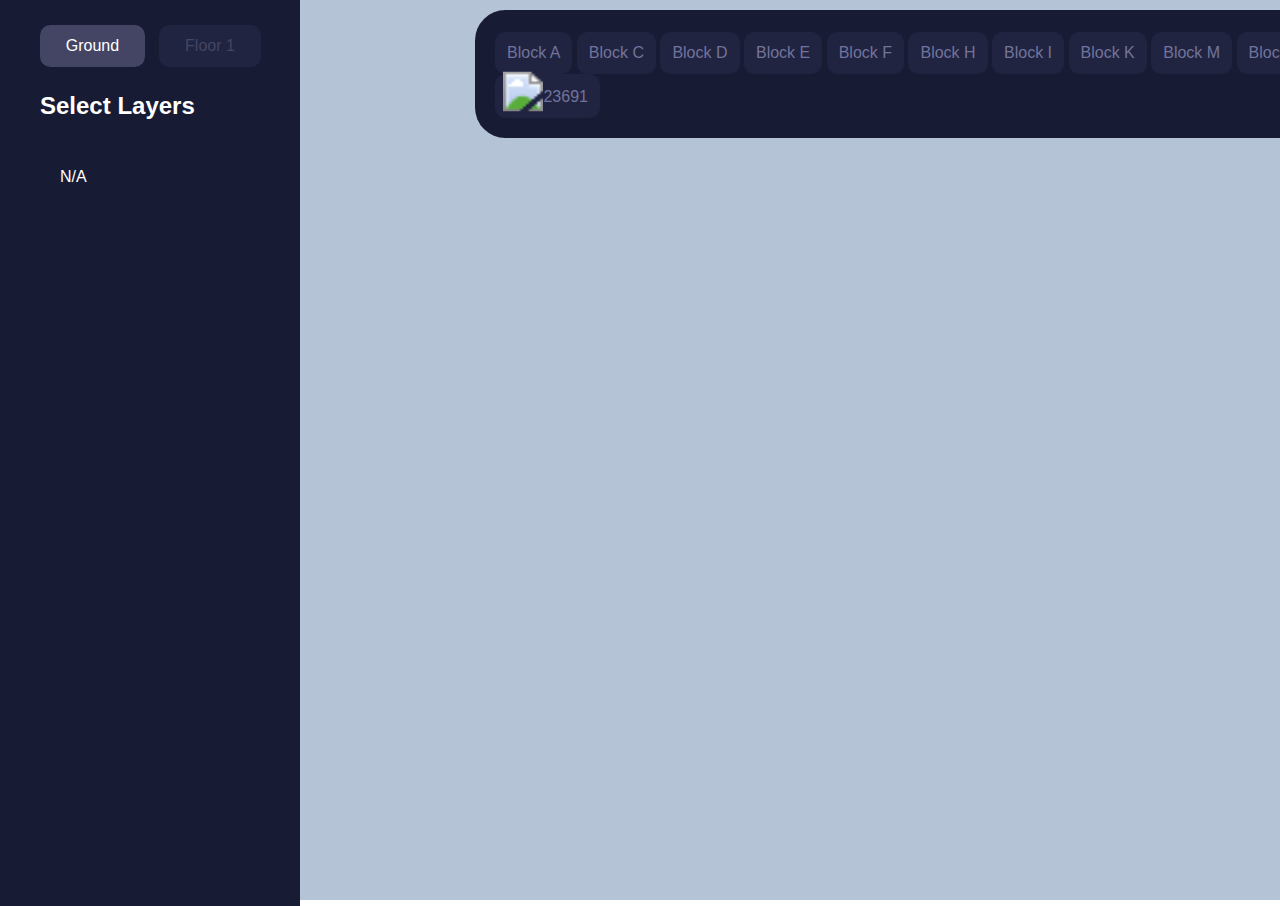
==== index.html @ 7a1127de "index" ====
<!DOCTYPE html>
<meta name="viewport" content="width=device-width, initial-scale=1">

<html lang="en">
    <style>
    /* Customize your styles here */
/* ... (previous styles) */
        .panzoom {
            -webkit-backface-visibility: initial !important;
            -webkit-transform-origin: 50% 50%;
        }
        body {
            margin: 0;
            padding: 0;
            transition: left 1s cubic-bezier(0.77, 0.02, 0.15, 0.99), top 1s cubic-bezier(0.77, 0.02, 0.15, 0.99);
            font-family: Arial, sans-serif;
        }
        /*body img{
            width: 100%;
            height: 100%;
        }*/

        .font{
            color: white;
            font-family: Arial, sans-serif;
            z-index: auto;
            font-size: 24px;
            top: 12px;
            position: relative;
            padding-top: 20px;
            padding-bottom: 20px;
        }
        #sidebar {
            width: 220px;
            height: 91.75vh;
            left: -800px; /* Initially, hide the sidebar to the left */
            top: 0;
            background-color: #181b34;
            padding: 40px;
            position: absolute;
            z-index: 900;
            transition: left 1s cubic-bezier(0.77, 0.02, 0.15, 0.99);
        }

        #map {
            width: 100% !important; /* Adjust the width of the map */
            height: 100vh;
            float: left; /* Leave space for the sidebar */

        }
        #map.leaflet-container {
            transition: left 1s cubic-bezier(0.77, 0.02, 0.15, 0.99), top 1s cubic-bezier(0.77, 0.02, 0.15, 0.99);
        }


        #layer-control {
            margin-top: 20px;
        }

        /* Move Leaflet top controls to the left */
        .leaflet-top {
            left: 10px; /* Adjust the desired left position */
            right: auto; /* Reset the right position */
        }

        /* Move Leaflet right controls to the left */
        .leaflet-right {
            left: 10px; /* Adjust the desired left position */
            right: auto; /* Reset the right position */
        }

        .leaflet-container {
            background: #E9EDF4 !important; /* Sunny Map Background */
            background: #B5C3D7 !important; /* Cloudy map background*/
            .background: #E2E2E2 !important; /* no render map background*/
        }
        
        #layer-list {
            color: white;
            font-family: Arial, sans-serif;
            list-style: none;
            padding: 0;
        }
        .leaflet-container img .leaflet-image-layer{
            max-width: 100% !important;
            max-height: 100% !important;
        }

        #layer-list li {
            display: flex;
            justify-content: space-between;
            margin-bottom: 20px;
            padding-top: 100px;
            border-radius: 10.5px;
            background-color: #202440;
            padding: 8px !important;
            text-align: center;
            transition: width .3s cubic-bezier(0.77, 0.02, 0.15, 0.99),height .3s cubic-bezier(0.77, 0.02, 0.15, 0.99);
            align-items: center;
            align-items: right 10px;
            font-size: 16px;
            cursor: pointer;
        }
        #layer-list li.selected {
            display: flex;
            justify-content: space-between;
            margin-bottom: 20px;
            border-radius: 10.5px;
            background-color: #444564;
            padding: 8px !important;
            text-align: center;
            transition: width .3s cubic-bezier(0.77, 0.02, 0.15, 0.99),height .3s cubic-bezier(0.77, 0.02, 0.15, 0.99);
            align-items: center;
            align-items: right 10px;
            font-size: 16px;
            cursor: pointer;
        }

                
        .layer-item {
            flex: 1;
        }

        .checkbox {
            flex: 0;
            margin-left: 10px; /* Add some margin for spacing */
        }

        .checkbox input[type="checkbox"] {
        /* Add checkbox styles as needed */
        }

        /* Additional styles for labels and checkboxes can be added as needed */

 

            position: fixed;
            top: 10px; /* Adjust the top position as needed */
            right: 10px; /* Adjust the right position as needed */
            background-color: #181b34;
            width: 210px;
            height: 120px;
            border-radius: 10.5px;
            transition: opacity 0.3s ease-in-out, transform 0.3s ease-in-out;
            color: white;
            z-index: 999; /* Ensure it appears above the map */
        }
        .leaflet-popup-content{
            color: white;
        }

        
        .floor{
            border-radius: 20%/37.5%;   
            z-index: 999;
            float: left;
            margin-left: 10px;
            width: 30px;
            height: 30px;
            position: relative;
        }
        /* Add this to your CSS style block */

        .hidden-text {
            color: #444564;
            text-align: center;
            font-size: 16px;
            .padding-left: 10px;
        }

        .layer-name {
            color: white;
            font-family: Arial, sans-serif;
            z-index: auto;
}

        /* Rest of your CSS styles */
        .floor-switch {
            width: 400px; /* Adjust the width of the sidebar */
            height: 45px;
            left: 0px;
            top: 0px;
            float: left;
            padding: 40px;
            margin-top: -20px;
            position: absolute; /* Change 'fixed' to 'absolute' */
            z-index: 999; /* Ensure it appears above the map */  
            transform: translateX(-5px);
            
        }

        .floor-switch button {
            background-color: #202440;
            color: #444564;
            padding: 12px 25.75px;
            border: none;
            margin: 5px;
            cursor: pointer;
            transition: background-color 0.15s;
            border-radius: 10.5px;
            border-color: #202440;
            font-size: 16px;

        }

        .floor-switch button:hover {
            background-color: #444564; /* Darker color on hover */
            color: #27284D;

        }

        .floor-switch button.selected {
            background-color: #444564; /* Different color for the selected button */
            color: white;

        }
        .layer{

        }

.right-sidebar {
    width: 280px; /* Adjust the width of the right sidebar */
    height: 85vh;
    left: 40px; /* Adjust the left position to place it on the left side */
    top: 30px;
    background-color: #181b34;
    padding: 40px;
    position: fixed; /* Change to fixed positioning to make it stick to the left */
    z-index: 900;
}

        .top-right-popup {
            position: fixed;
            top: 10px; /* Adjust the top position as needed */
            right: 10px; /* Adjust the right position as needed */
            }

        img {
            color: white;
        }

        /* Styles for the loading screen and loading bar */
        /* Styles for the loading screen and loading bar */
        /* Styles for the loading screen and loading bar */
        #loading-screen {
            position: fixed;
            top: 0;
            left: 0;
            width: 100%;
            height: 100%;
            background-color: #272A52;
            display: flex;
            align-items: center;
            padding-left: 475px;
            z-index: 9999;
        }

        #loading-bar {
            left: 0;
            width: 4px;
            height: 8px;
            background-color: white;
            transition: width 0.5s cubic-bezier(0.77, 0.02, 0.15, 0.99);

        }

        .toolbar {
            position: absolute;
            background-color: #181b34;
            width: 1110px;
            height: auto;
            margin-left: 475px; /* used to be 320px without edit button*/
            margin-top: 10px;
            z-index: 998;
            border-radius: 30.5px;
            padding: 20px;
            transition: top 1.1s cubic-bezier(0.77, 0.02, 0.15, 0.99);
            
        }
        .updateview{
            transition: background-color 0.15s;
            transition: border-color 0.2s;
            padding: 10px;
            border-radius: 10.5px;
            border-style: solid;
            border-color: #202440;
            background-color: #202440;
            cursor: pointer;
            color: #72739c; 
            text-align: center;
            font-size: 16px;
            padding-left: 10px;
        }
        .updateview:hover{
            border-color: #72739c;
            background-color: #72739c; /* Darker color on hover */
            color: #27284D;
        }
        .updateview1{
            transition: background-color 0.15s;
            transition: border-color 0.2s;
            padding: 10px;
            border-radius: 10.5px;
            border-style: solid;
            border-color: #202440;
            background-color: #202440;
            cursor: pointer;
            color: #72739c; 
            text-align: center;
            font-size: 16px;
            padding-left: 10px;
        }
        .updateview1:hover{
            border-color: #72739c;
            background-color: #72739c; /* Darker color on hover */
            color: #27284D;
            background-image: url('icons/updateviewP2.png');
        }
        .updateview2{
            transition: background-color 0.15s;
            transition: border-color 0.2s;
            padding: 10px;
            border-radius: 10.5px;
            border-style: solid;
            border-color: #202440;
            background-color: #202440;
            cursor: pointer;
            color: #72739c; 
            text-align: center;
            font-size: 16px;
            padding-left: 10px;
        }
        .updateview2:hover{
            border-color: #72739c;
            background-color: #72739c; /* Darker color on hover */
            color: #27284D;
            background-image: url('icons/updateviewH2.png');
        }
        .updateviewH {
            transition: background-color 0.15s;
            position: static;
            transition: border-color 0.2s;
            width: 10px;
            padding-right: 16px;
            transform: scale(2.5) translateX(8px) translateY(-1px); /* Scale the icon up by 1.5 times */
        }
        .updateviewH:hover {
            transition: background-color 0.15s;
            position: static;
            transition: border-color 0.2s;
            width: 10px;
            padding-right: 16px;
            transform: scale(2.5) translateX(8px) translateY(-1px); /* Scale the icon up by 1.5 times */
        }
        .updateviewP {
            transition: background-color 0.15s;
            position: static;
            transition: border-color 0.2s;
            width: 10px;
            padding-right: 16px;
            transform: scale(2) translateX(8px) translateY(-1px); /* Scale the icon up by 1.5 times */
        }
        .updateviewP:hover {
            transition: background-color 0.15s;
            position: static;
            transition: border-color 0.2s;
            width: 10px;
            padding-right: 16px;
            transform: scale(2) translateX(8px) translateY(-1px); /* Scale the icon up by 1.5 times */
        }
        .updateview1:hover {
        content: url('icons/updateviewP2.png'); /* Change the icon when hovering */
        }
        .updateview2:hover {
        content: url('icons/updateviewH2.png'); /* Change the icon when hovering */
        }
        .cursor-coordinates {
            width: 90px;;
            position: absolute;
            color: white;
            margin: 20px;
            z-index: 999;
        }
        .coords {
            position: absolute;

            z-index: 998;

        }
        .edit {
            position: absolute;
            background-color: #181b34;
            width: auto;
            height: auto;
            margin-left: 320px;
            margin-top: 10px;
            z-index: 998;
            border-radius: 30.5px;
            padding: 20px;
            top: 00px;
            transition: top 1.1s cubic-bezier(0.77, 0.02, 0.15, 0.99);
        }
        .topbar {
            top: -400px;
            transition: top 1.1s cubic-bezier(0.77, 0.02, 0.15, 0.99);
            position: absolute;
        }

</style>
<head>
    <meta charset="UTF-8">
    <meta name="viewport" content="width=device-width, initial-scale=1.0">
    <link rel="stylesheet" href="https://unpkg.com/leaflet@1.7.1/dist/leaflet.css" />
    <link rel="stylesheet" href="styles.css"> <!-- Your custom CSS styles -->
    <title>Interactive Map</title>
</head>

<body>
    <div id="loading-screen">
        <div id="loading-bar"></div>
    </div>
    <div id="sidebar">
        <div class="floor-switch">
            <button id="floor1-button" class="selected"  onclick="switchFloor(1)">Ground</button>
            <button id="floor2-button" onclick="switchFloor(2)">Floor 1</button>
        </div>
            <h2 class="font" >Select Layers</h2>
        <div class="layer" id="layer-list">
   
        </div>
             <div class="cursor-coordinates" id="cursor-coordinates">N/A</div>

    </div>
    <div class="topbar">

        <div class="toolbar">
            <button class="updateview" id="blocka" onclick="blocka()">Block A</button>
            <!--<button class="updateview" id="blockb" onclick="blockb()">Block B</button>!-->
            <button class="updateview" id="blockc" onclick="blockc()">Block C</button>
            <button class="updateview" id="blockd" onclick="blockd()">Block D</button>
            <button class="updateview" id="blocke" onclick="blocke()">Block E</button>
            <button class="updateview" id="blockf" onclick="blockf()">Block F</button>
            <button class="updateview" id="blockh" onclick="blockh()">Block H</button>
            <button class="updateview" id="blocki" onclick="blocki()">Block I</button>
            <button class="updateview" id="blockk" onclick="blockk()">Block K</button>
            <button class="updateview" id="blockm" onclick="blockm()">Block M</button>
            <!--<button class="updateview" id="blockx" onclick="blockx()">Block X</button>-->
            <button class="updateview" id="blocky" onclick="blocky()">Block Y</button>
            <button class="updateview" id="blockz" onclick="blockz()">Block Z</button>
            <button class="updateview1" id="primary" onclick="primary()"><img class="updateviewP" src='icons/updateviewP.png'> 17789</button>
            <button class="updateview2" id="highschool" onclick="highschool()"><img class="updateviewH" src='icons/updateviewH.png'> 23691</button>
        </div>
    </div>
    <div id="map" class="leaflet-container leaflet-touch leaflet-retina leaflet-fade-anim leaflet-grab leaflet-touch-drag leaflet-touch-zoom" tabindex="0" style="/* position: none !important; */">
    <!--<div id="right-sidebar">
    <h2 class="font">2nd Sidebar</h2>
    <!-- Add content for the right sidebar here -->
    </div>
        <head>
    <script src="leaflet.js"></script>
    <script src="script.js"></script> <!-- Your custom JavaScript -->
<script>
    
// Simulate a loading bar animation
window.addEventListener('load', () => {
    const loadingBar = document.getElementById('loading-bar');
    setTimeout(() => {
        loadingBar.style.width = '20%';
        setTimeout(() => {
            const loadingScreen = document.getElementById('loading-screen');
            loadingScreen.style.display = 'none';
        }, 500); // Time to wait after the loading bar has reached 50%
            // Add a delay to make it seem more realistic
        setTimeout(() => {
            // Simulate the second part of the loading (center to right)
            loadingBar.style.width = "50%"; // Completing the loading bar
        }, 200); // Initial delay before the completion (adjust the duration as needed)
        setTimeout(() => {
            // Simulate the second part of the loading (center to right)
            loadingBar.style.width = "51%"; // Completing the loading bar
        }, 1000); // Initial delay before the completion (adjust the duration as needed)
        
    }, -10); // Time before the loading bar starts
});

document.addEventListener("DOMContentLoaded", function () {
    // Simulate a loading process
    const loadingBar = document.querySelector(".loading-bar");

    // Simulate the initial part of the loading (left to center)
    loadingBar.style.width = "50%"; // Halfway across the loading bar

    // Add event listeners to your floor change buttons
    const floorChangeButtons = document.querySelectorAll(".floor-change-button");
    floorChangeButtons.forEach((button) => {
        button.addEventListener("click", function () {
            // Logic to change the floor
            // You can add code here to update the map accordingly
        });
    });
});


// Animate the sidebar in on page load
window.addEventListener('load', function () {
    const sidebar = document.getElementById('sidebar');
    sidebar.style.left = '0'; // Animate the sidebar back to its original position (left: 0)
    const element = document.getElementById('floor-switch');
            element.classList.add('floor-switch');

});
    
window.addEventListener('load', function () {
    const topbar = document.querySelector('.topbar');
    topbar.style.top = '0'; // Animate the topbar back to its original position (top: 0)
});



// Initialize the map
var map = L.map('map', {
    center: [0, 0], // Set your initial coordinates
    zoom: 3, // Set your initial zoom level
    minZoom: 1.5, // Set the minimum zoom level
    maxZoom: 4, // Set the maximum zoom level
    crs: L.CRS.EPSG4326 // Use WGS 84 projection
});


    
// Function to update cursor coordinates
function updateCursorCoordinates(e) {
  const cursorCoordinates = document.getElementById('cursor-coordinates');
  if (e.latlng) {
    const lat = e.latlng.lat.toFixed(4);
    const lng = e.latlng.lng.toFixed(4);
    cursorCoordinates.textContent = `Y: ${lat}, X: ${lng}`;
  } else {
    cursorCoordinates.textContent = 'N/A';
  }
}

    
// Add an event listener to the map for mousemove
map.on('mousemove', updateCursorCoordinates);

// Example JavaScript code to generate the right sidebar outside the map container
var rightSidebar = document.getElementById("right-sidebar");

var groundFloor = L.imageOverlay('maps/orange.svg', [[-120, 120], [120, -120]], { opacity: 1 });
var firstFloor = L.imageOverlay('maps/blue.svg', [[-120, 120], [120, -120]], { opacity: 0 });

// Load and add an image overlay (replace 'image.jpg' with your image file)
L.imageOverlay('maps/sun1.svg', [[-120, 120], [120, -120]], { opacity: 0 }).addTo(map);
L.imageOverlay('maps/cloudy.svg', [[-120, 120], [120, -120]], { opacity: 1 }).addTo(map);   
var grid = L.imageOverlay('maps/grid120.svg', [[-120, 120], [120, -120]], { opacity: 1 }).addTo(map);
        
// Remove the default zoom control
map.removeControl(map.zoomControl);
    
L.control.zoom({
    position: 'bottomright'
}).addTo(map);

       groundFloor.addTo(map);
        firstFloor.addTo(map);
        
//-------------------------------------------------------------------------------------------------------------------------------------------------
var blockGroup = L.layerGroup();

var blockImage = L.imageOverlay('maps/blocknames.svg', [[-120, 120], [120, -120]], { opacity: 0.2, className: 'block-image' });
blockImage.addTo(blockGroup);
        
var namesGroup = L.layerGroup();
    
var namesGroup1 = L.imageOverlay('maps/ground_names.svg', [[-120, 120], [120, -120]], { opacity: 1, className: 'block-image' });
namesGroup1.addTo(namesGroup);
    
var namesGroup2 = L.imageOverlay('maps/first_floor_names.svg', [[-120, 120], [120, -120]], { opacity: 0, className: 'block-image' });
namesGroup2.addTo(namesGroup);
        
var numbersGroup = L.layerGroup();    
        
// Define groups for your items (e.g., atvs, studio) e.g=var studioGroup = L.layerGroup();
var atvGroup = L.layerGroup();

//Custom Icon for whole group
var atv = L.icon({
    iconUrl: 'icons/atv.png', // Path to your custom icon image
    iconSize: [32, 32], // Adjust the size of the icon
    iconAnchor: [16, 32], // Adjust the icon's anchor point
    popupAnchor: [0, -32] // Adjust the popup's anchor point
});

// Markers           UP  RIGHT | Add if on 2nd floor >>{ icon: atv, opacity: 0 } | ("<a href='_' target='_blank'>23691 ATV _</a>")
        
//Block E
var atv1 = L.marker([13, 3.85], { icon: atv }).bindPopup("<a href='https://parracatholic.jamfcloud.com/mobileDevices.html?id=1759&o=r' target='_blank'>23691 ATV MR1</a>", {
       className: 'right-sidebar' }); 
atvGroup.addLayer(atv1);
        
var atv2 = L.marker([13, 6.25], { icon: atv }).bindPopup("<a href='https://parracatholic.jamfcloud.com/mobileDevices.html?id=1534&o=r' target='_blank'>23691 ATV MR2</a>");
atvGroup.addLayer(atv2);

var atv3 = L.marker([13, 8.85], { icon: atv }).bindPopup("<a href='https://parracatholic.jamfcloud.com/mobileDevices.html?id=1536&o=r' target='_blank'>23691 ATV MR3</a>");
atvGroup.addLayer(atv3);

var atv4 = L.marker([2.5, 8.25], { icon: atv }).bindPopup("<a href='https://parracatholic.jamfcloud.com/mobileDevices.html?id=1739&o=r' target='_blank'>23691 ATV LCM</a>");
atvGroup.addLayer(atv4);

var atv5 = L.marker([8.5, 2.85], { icon: atv }).bindPopup("<a href='https://parracatholic.jamfcloud.com/mobileDevices.html?id=1738&o=r' target='_blank'>23691 ATV LC1</a>");
atvGroup.addLayer(atv5);       

var atv6 = L.marker([8.5, 0.00], { icon: atv }).bindPopup("<a href='https://parracatholic.jamfcloud.com/mobileDevices.html?id=1737&o=r' target='_blank'>23691 ATV LC2</a>");
atvGroup.addLayer(atv6);   

var atv7 = L.marker([8.5, -1.5], { icon: atv }).bindPopup("<a href='https://parracatholic.jamfcloud.com/mobileDevices.html?id=1736&o=r' target='_blank'>23691 ATV LC3</a>");
atvGroup.addLayer(atv7); 

var atv8 = L.marker([7.25, -2.5], { icon: atv }).bindPopup("<a href='https://parracatholic.jamfcloud.com/mobileDevices.html?id=1741&o=r' target='_blank'>23691 ATV </a>");
atvGroup.addLayer(atv8);   
        
var atv9 = L.marker([13.75, 3.25], { icon: atv }).bindPopup("<a href='https://parracatholic.jamfcloud.com/mobileDevices.html?id=1532&o=r' target='_blank'>23691 ATV LCF</a>");
atvGroup.addLayer(atv9);   

var atv29 = L.marker([7.55, 27.25], { icon: atv }).bindPopup("<a href='https://parracatholic.jamfcloud.com/mobileDevices.html?id=1532&o=r' target='_blank'>1</a>");
atvGroup.addLayer(atv29); 
   
var atv30 = L.marker([14.05, 30.05], { icon: atv }).bindPopup("<a href='https://parracatholic.jamfcloud.com/mobileDevices.html?id=1532&o=r' target='_blank'>2</a>");
atvGroup.addLayer(atv30); 
   
var atv31 = L.marker([8.55, 40.25], { icon: atv }).bindPopup("<a href='https://parracatholic.jamfcloud.com/mobileDevices.html?id=1532&o=r' target='_blank'>3</a>");
atvGroup.addLayer(atv31); 

var atv32 = L.marker([6.55, 38.55], { icon: atv }).bindPopup("<a href='https://parracatholic.jamfcloud.com/mobileDevices.html?id=1532&o=r' target='_blank'>4</a>");
atvGroup.addLayer(atv32); 
    
//Second Floor        
var atv10 = L.marker([11.75, -5.75], { icon: atv, opacity: 0 }).bindPopup("<a href='https://parracatholic.jamfcloud.com/mobileDevices.html?id=1655&o=r target='_blank'>23691 ATV Winton</a>");
atvGroup.addLayer(atv10); 

var atv11 = L.marker([8.95, -19.35], { icon: atv, opacity: 0 }).bindPopup("<a href='https://parracatholic.jamfcloud.com/mobileDevices.html?id=1532&o=r' target='_blank'>1</a>");
atvGroup.addLayer(atv11); 
        
var atv12 = L.marker([11, -15.25], { icon: atv, opacity: 0 }).bindPopup("<a href='https://parracatholic.jamfcloud.com/mobileDevices.html?id=1532&o=r' target='_blank'>2</a>");
atvGroup.addLayer(atv12);     
        
var atv13 = L.marker([11.75, -24.25], { icon: atv, opacity: 0 }).bindPopup("<a href='https://parracatholic.jamfcloud.com/mobileDevices.html?id=1680&o=r' target='_blank'>23691 ATV Oodgeroo</a>");
atvGroup.addLayer(atv13);     
        
var atv14 = L.marker([4.75, -8.45], { icon: atv, opacity: 0 }).bindPopup("<a href='https://parracatholic.jamfcloud.com/mobileDevices.html?id=1532&o=r' target='_blank'>4</a>");
atvGroup.addLayer(atv14);     
        
var atv15 = L.marker([6.75, -7.25], { icon: atv, opacity: 0 }).bindPopup("<a href='https://parracatholic.jamfcloud.com/mobileDevices.html?id=1532&o=r' target='_blank'>5</a>");
atvGroup.addLayer(atv15);
        
var atv16 = L.marker([10.25, 26.00], { icon: atv, opacity: 0 }).bindPopup("<a href='https://parracatholic.jamfcloud.com/mobileDevices.html?id=1532&o=r' target='_blank'>23691 ATV Bell</a>");
atvGroup.addLayer(atv16);   
        
var atv17 = L.marker([5.55, 25.25], { icon: atv, opacity: 0 }).bindPopup("<a href='https://parracatholic.jamfcloud.com/mobileDevices.html?id=1532&o=r' target='_blank'>5</a>");
atvGroup.addLayer(atv17);
   
var atv18 = L.marker([5.25, 28.55], { icon: atv, opacity: 0 }).bindPopup("<a href='https://parracatholic.jamfcloud.com/mobileDevices.html?id=1532&o=r' target='_blank'>6</a>");
atvGroup.addLayer(atv18);
   
var atv19 = L.marker([12.55, 28.95], { icon: atv, opacity: 0 }).bindPopup("<a href='https://parracatholic.jamfcloud.com/mobileDevices.html?id=1532&o=r' target='_blank'>7</a>");
atvGroup.addLayer(atv19);
   
var atv20 = L.marker([5.55, 35.75], { icon: atv, opacity: 0 }).bindPopup("<a href='https://parracatholic.jamfcloud.com/mobileDevices.html?id=1532&o=r' target='_blank'>8</a>");
atvGroup.addLayer(atv20);
   
var atv21 = L.marker([10.25, 44.25], { icon: atv, opacity: 0 }).bindPopup("<a href='https://parracatholic.jamfcloud.com/mobileDevices.html?id=1532&o=r' target='_blank'>9</a>");
atvGroup.addLayer(atv21);
   
//Hub
    
var atv22 = L.marker([-36.55, -15.25], { icon: atv }).bindPopup("<a href='https://parracatholic.jamfcloud.com/mobileDevices.html?id=1532&o=r' target='_blank'>Hub Foyer</a>");
atvGroup.addLayer(atv22); 
   
var atv23 = L.marker([-27.55, -2.25], { icon: atv }).bindPopup("<a href='https://parracatholic.jamfcloud.com/mobileDevices.html?id=1532&o=r' target='_blank'>hub</a>");
atvGroup.addLayer(atv23); 

var atv24 = L.marker([-55.55, 14.25], { icon: atv }).bindPopup("<a href='https://parracatholic.jamfcloud.com/mobileDevices.html?id=1532&o=r' target='_blank'>12</a>");
atvGroup.addLayer(atv24); 
 
var atv25 = L.marker([-44.55, 14.25], { icon: atv }).bindPopup("<a href='https://parracatholic.jamfcloud.com/mobileDevices.html?id=1532&o=r' target='_blank'>13</a>");
atvGroup.addLayer(atv25); 
 
var atv26 = L.marker([-36.55, 18.25], { icon: atv }).bindPopup("<a href='https://parracatholic.jamfcloud.com/mobileDevices.html?id=1532&o=r' target='_blank'>14</a>");
atvGroup.addLayer(atv26); 
 
var atv27 = L.marker([-33.55, 14.25], { icon: atv }).bindPopup("<a href='https://parracatholic.jamfcloud.com/mobileDevices.html?id=1532&o=r' target='_blank'>15</a>");
atvGroup.addLayer(atv27); 
 
var atv28 = L.marker([-34.55, 14.25], { icon: atv }).bindPopup("<a href='https://parracatholic.jamfcloud.com/mobileDevices.html?id=1532&o=r' target='_blank'>16</a>");
atvGroup.addLayer(atv28); 
    
//Foodtech
   
var atv28 = L.marker([-34.55, 14.25], { icon: atv }).bindPopup("<a href='https://parracatholic.jamfcloud.com/mobileDevices.html?id=1532&o=r' target='_blank'>23691 ATV E5</a>");
atvGroup.addLayer(atv28); 

var atv28 = L.marker([-34.55, 14.25], { icon: atv }).bindPopup("<a href='https://parracatholic.jamfcloud.com/mobileDevices.html?id=1532&o=r' target='_blank'>23691 ATV E5</a>");
atvGroup.addLayer(atv28); 

var atv28 = L.marker([-34.55, 14.25], { icon: atv }).bindPopup("<a href='https://parracatholic.jamfcloud.com/mobileDevices.html?id=1532&o=r' target='_blank'>23691 ATV E5</a>");
atvGroup.addLayer(atv28); 

var atv28 = L.marker([-34.55, 14.25], { icon: atv }).bindPopup("<a href='https://parracatholic.jamfcloud.com/mobileDevices.html?id=1532&o=r' target='_blank'>23691 ATV E5</a>");
atvGroup.addLayer(atv28); 

var atv28 = L.marker([-34.55, 14.25], { icon: atv }).bindPopup("<a href='https://parracatholic.jamfcloud.com/mobileDevices.html?id=1532&o=r' target='_blank'>23691 ATV E5</a>");
atvGroup.addLayer(atv28); 

var atv28 = L.marker([-34.55, 14.25], { icon: atv }).bindPopup("<a href='https://parracatholic.jamfcloud.com/mobileDevices.html?id=1532&o=r' target='_blank'>23691 ATV E5</a>");
atvGroup.addLayer(atv28); 

var atv28 = L.marker([-34.55, 14.25], { icon: atv }).bindPopup("<a href='https://parracatholic.jamfcloud.com/mobileDevices.html?id=1532&o=r' target='_blank'>23691 ATV E5</a>");
atvGroup.addLayer(atv28); 

var atv28 = L.marker([-34.55, 14.25], { icon: atv }).bindPopup("<a href='https://parracatholic.jamfcloud.com/mobileDevices.html?id=1532&o=r' target='_blank'>23691 ATV E5</a>");
atvGroup.addLayer(atv28); 

  
    
//-------------------------------------------------------------------------------------------------------------------------------------------------
//Mac Studio Group
var studioGroup = L.layerGroup();

//Custom Icon for whole group
var studioIcon = L.icon({
    className: 'icon', // Add your CSS class here
    iconUrl: 'icons/studio.png', // Path to the studio icon image
    iconSize: [32, 32], // Adjust the size of the icon
    iconAnchor: [16, 16], // Adjust the icon's anchor point
    popupAnchor: [0, -32] // Adjust the popup's anchor point
});      

// Markers               UP  RIGHT
var studio1 = L.marker([6.5, 4.25], { icon: studioIcon }).bindPopup("studio 1");
studioGroup.addLayer(studio1);    
        
var studio2 = L.marker([-38.5, -13.25], { icon: studioIcon }).bindPopup("studio 2");
studioGroup.addLayer(studio2);          
        
var studio3 = L.marker([7.75, 37.75], { icon: studioIcon }).bindPopup("studio 3");
studioGroup.addLayer(studio3);  

//-------------------------------------------------------------------------------------------------------------------------------------------------
//Air Group
var airpGroup = L.layerGroup();  
        
var airp = L.icon({
    iconUrl: 'icons/airp.png', // Replace with the path to your custom icon image
    iconSize: [32, 32],
    iconAnchor: [16, 16],
    popupAnchor: [0, -32]
});      
    

//Block E                                                             <div> 202100000 </div>

var airp1 = L.marker([7.5, 4.25], { icon: airp }).bindPopup(` <div> 202102147 - IT Room </div>`); airpGroup.addLayer(airp1);
        
var airp2 = L.marker([6.5, 6.25], { icon: airp }).bindPopup(` <div> 202102976 - Learning Centre  </div>`); airpGroup.addLayer(airp2);

var airp3 = L.marker([8.45, -15], { icon: airp }).bindPopup(` <div> <a href='https://aerisfleet.aeris.ch/overview/fleet-management' target='_blank'>202102080 - Library </a></div>`); airpGroup.addLayer(airp3);
        
//Second Floor                                                             <div> 202100000 </div>

var airp4 = L.marker([10.5, -8.9], { icon: airp, opacity: 0 }).bindPopup(` <div> 202102226 - Blanchett-44 </div>`); airpGroup.addLayer(airp4);

var airp5 = L.marker([.5, -28], { icon: airp, opacity: 0 }).bindPopup(` <div> 202102071 - Blanchett-45 </div>`); airpGroup.addLayer(airp5);

var airp6 = L.marker([14.5, -18], { icon: airp, opacity: 0 }).bindPopup(` <div> 202102110 - Blanchett-46 </div>`); airpGroup.addLayer(airp6);

var airp7 = L.marker([11.75, -5.75], { icon: airp, opacity: 0 }).bindPopup(`<div> 202102127 - Blanchett-47 </a>`); airpGroup.addLayer(airp7); 

var airp8 = L.marker([7.5, 4.25], { icon: airp, opacity: 0 }).bindPopup(` <div> 202100000 </div>`); airpGroup.addLayer(airp8);

var airp9 = L.marker([7.5, 4.25], { icon: airp, opacity: 0 }).bindPopup(` <div> 202100000 </div>`); airpGroup.addLayer(airp9);

var airp10 = L.marker([7.5, 4.25], { icon: airp, opacity: 0 }).bindPopup(` <div> 202100000 </div>`); airpGroup.addLayer(airp10);

var airp11 = L.marker([7.5, 4.25], { icon: airp, opacity: 0 }).bindPopup(` <div> 202100000 </div>`); airpGroup.addLayer(airp11);

var airp12 = L.marker([7.5, 4.25], { icon: airp, opacity: 0 }).bindPopup(` <div> 202100000 </div>`); airpGroup.addLayer(airp12);
    
var airp12 = L.marker([7.5, 4.25], { icon: airp, opacity: 0 }).bindPopup(` <div> 202102</div>`); airpGroup.addLayer(airp12);

var airp13 = L.marker([7.5, 4.25], { icon: airp, opacity: 0 }).bindPopup(` <div> <a href='https://aerisfleet.aeris.ch/overview/fleet-management' target='_blank'>ITRoom-1</a> <br><img src='images/ITRoom-
1.png' style='max-width: 90%;'></div>`); airpGroup.addLayer(airp13);


        
         
        


// The rest of your code...



// Populate the sidebar with clickable items
var studioList = document.getElementById('studio-list');

// ... (previous 

//-------------------------------------------------------------------------------------------------------------------------------------------------
//Phone group
var phoneGroup = L.layerGroup();

var phone = L.icon({
    iconUrl: 'icons/phone.png', // Replace with the path to your custom icon image
    iconSize: [32, 32],
    iconAnchor: [16, 16],
    popupAnchor: [0, -32]
});

var phone = L.marker([12, 20], { icon: phone }).bindPopup("Studio 2");
phoneGroup.addLayer(phone);

 
        
        
        
        
// Create markers with custom icons
//var customMarker1 = L.marker([50, 0], { icon: atv }).bindPopup("<a href='https://parracatholic.jamfcloud.com/mobileDevices.html?id=1759&o=r' target='_blank'>link text</a>");
//var customMarker2 = L.marker([0, 0], { icon: studio }).bindPopup("Custom Marker 2");

// Add the markers to the map
//customMarker1.addTo(map);
//customMarker2.addTo(map);

// Create an object to store layer/group information
var layerGroups = {
    "Block": blockGroup,
    "Room Names": namesGroup,
    "Room Numbers": numbersGroup,
    "Apple TVs": atvGroup,
    "Mac Studio": studioGroup,
    "Air Purifiers": airpGroup,
    "VOIP Phones": phoneGroup,    
    
    // Add more groups as needed
};

// Add groups to the map
var overlayMaps = {
    "block": blockGroup,
    "names": namesGroup,
    "numbers": numbersGroup,
    "atv": atvGroup,
    "studio": studioGroup,
    "airp": airpGroup, // Add the airp layer
    "phone": phoneGroup, // Add the phone layer
};     
        

// Add groups to the map and populate the layer list in the sidebar
var layerList = document.getElementById('layer-list');

// ... (previous code)

        
//Controls the view icon and colour for hidden layer           
for (var groupName in layerGroups) {
    if (layerGroups.hasOwnProperty(groupName)) {
        // Create a list item for each group
        var listItem = document.createElement('li');

        // Create a label for the group name and apply the hidden-text class
        var label = document.createElement('label');
        label.textContent = groupName;
        label.classList.add('hidden-text'); // Add the hidden-text class
        listItem.appendChild(label);

        // Create an image for the layer visibility
        var visibilityImage = document.createElement('img');
        visibilityImage.src = 'icons/eye2.svg'; // Replace with your image path
        visibilityImage.alt = 'Toggle Visibility';
        listItem.appendChild(visibilityImage);

        // Set custom data attribute to track visibility initially as 'false'
        visibilityImage.dataset.visible = 'false';

        // Toggle the visibility of the group when the image is clicked
        visibilityImage.addEventListener('click', function () {
            var groupName = this.parentElement.textContent; // Get the group name from the label
            var layerGroup = layerGroups[groupName];
            if (layerGroup) {
                if (this.dataset.visible === 'true') {
                    this.dataset.visible = 'false';
                    this.src = 'icons/eye2.svg'; // Replace with your "off" image path
                    map.removeLayer(layerGroup);
                    this.parentElement.querySelector('label').classList.add('hidden-text'); // Add the CSS class to change the text color to red
                } else {
                    this.dataset.visible = 'true';
                    this.src = 'icons/eye1.svg'; // Replace with your "on" image path
                    map.addLayer(layerGroup);
                    this.parentElement.querySelector('label').classList.remove('hidden-text'); // Remove the CSS class to change the text color back to white
                }
            }
        });

        layerList.appendChild(listItem);
    }
}

// Create the control layers button
var layerControl = L.control.layers(null, overlayMaps);

// Add the control to the sidebar
layerControl.addTo(map);
document.getElementById('layer-control').appendChild(layerControl.onAdd(map));

// ... (previous code)


// Define a variable to keep track of the currently selected floor
var currentFloor = 1;

// Function to switch between floors
function switchFloor(floor) {
    // Update the current floor
    currentFloor = floor;
    

    // Hide all markers in the atvGroup
    atvGroup.getLayers().forEach(function (marker) {
        marker.setOpacity(0); // Set opacity to 0 (hide the marker)
    });
    airpGroup.getLayers().forEach(function (marker) {
        marker.setOpacity(0); // Set opacity to 0 (hide the marker)
    });
    namesGroup.getLayers().forEach(function (marker) {
        marker.setOpacity(0); // Set opacity to 0 (hide the marker)
    });

    // Show markers for the selected floor
    if (floor === 1) {
        namesGroup1.setOpacity(1);
        atv1.setOpacity(1);
        atv2.setOpacity(1);
        atv3.setOpacity(1);
        atv4.setOpacity(1);
        atv5.setOpacity(1);
        atv6.setOpacity(1);
        atv7.setOpacity(1);
        atv8.setOpacity(1);
        atv9.setOpacity(1);
        atv29.setOpacity(1);
        atv30.setOpacity(1);
        atv31.setOpacity(1);
        atv32.setOpacity(1);
        atv22.setOpacity(1);
        atv23.setOpacity(1);
        atv24.setOpacity(1);
        atv25.setOpacity(1);
        atv26.setOpacity(1);
        atv27.setOpacity(1);
        atv28.setOpacity(1);
        airp1.setOpacity(1);
        airp2.setOpacity(1);
        airp3.setOpacity(1);
    }  else if (floor === 2) {
        namesGroup2.setOpacity(1);
        atv10.setOpacity(1);
        atv11.setOpacity(1);
        atv12.setOpacity(1);
        atv13.setOpacity(1);
        atv14.setOpacity(1);
        atv15.setOpacity(1);
        atv16.setOpacity(1);
        atv17.setOpacity(1);
        atv18.setOpacity(1);
        atv19.setOpacity(1);
        atv20.setOpacity(1);
        atv21.setOpacity(1);
        airp4.setOpacity(1);
        airp5.setOpacity(1);
        airp6.setOpacity(1);
        airp7.setOpacity(1);
        airp8.setOpacity(1);
        airp9.setOpacity(1);
        airp10.setOpacity(1);
        airp11.setOpacity(1);
        airp12.setOpacity(1);
        airp13.setOpacity(1);
    }
    if (floor === 1) {
        document.getElementById("floor1-button").classList.add("selected");
        document.getElementById("floor2-button").classList.remove("selected");
    } else if (floor === 2) {
        document.getElementById("floor2-button").classList.add("selected");
        document.getElementById("floor1-button").classList.remove("selected");
    }
    if (floor === 1) {
                groundFloor.setOpacity(1);
                firstFloor.setOpacity(0);
                groundFloorMarkers.addTo(map);
            } else if (floor === 2) {
                groundFloor.setOpacity(0);
                firstFloor.setOpacity(1);
                
            }

            // Update the button styles
            document.getElementById("floor1-button").classList.remove("selected");
            document.getElementById("floor2-button").classList.remove("selected");
            document.getElementById("floor" + floor + "-button").classList.add("selected");
        
    
}

// Initialize the default floor (floor 1)
switchFloor(1);

        
// Create and add content to the right sidebar
var rightSidebar = L.control({ position: 'topright' }); // Set the position to 'topright'

rightSidebar.onAdd = function (map) {
    var div = L.DomUtil.create('div', 'right-sidebar-content');
    // Add content to the right sidebar here
    div.innerHTML = 'This is the right sidebar content.';
    return div;
};

rightSidebar.addTo(map); // Add the right sidebar to the map

// You can customize the content and style of the right sidebar as needed.

L.popup.prototype.options.autoPan = false; // Disable auto-panning
L.popup.prototype.options.autoPanPadding = [10, 10]; // Adjust the padding (top, right)

// Function to update the map view with new coordinates
function blocka() {
    // Define the new coordinates and zoom level
    var newCoordinates = [25, -50]; // Replace with the desired coordinates
    var newZoomLevel = 4; // Replace with the desired zoom level

    // Use Leaflet's setView method to update the map view
    map.setView(newCoordinates, newZoomLevel);
}
function blockb() {
    // Define the new coordinates and zoom level
    var newCoordinates = [1000, 1000]; // Replace with the desired coordinates
    var newZoomLevel = 2; // Replace with the desired zoom level

    // Use Leaflet's setView method to update the map view
    map.setView(newCoordinates, newZoomLevel);
}
function blockc() {
    // Define the new coordinates and zoom level
    var newCoordinates = [-10, -40]; // Replace with the desired coordinates
    var newZoomLevel = 4; // Replace with the desired zoom level

    // Use Leaflet's setView method to update the map view
    map.setView(newCoordinates, newZoomLevel);
}
function blockd() {
    // Define the new coordinates and zoom level
    var newCoordinates = [30, 0]; // Replace with the desired coordinates
    var newZoomLevel = 4; // Replace with the desired zoom level

    // Use Leaflet's setView method to update the map view
    map.setView(newCoordinates, newZoomLevel);
}
function blocke() {
    // Define the new coordinates and zoom level
    var newCoordinates = [10, 10]; // Replace with the desired coordinates
    var newZoomLevel = 4; // Replace with the desired zoom level

    // Use Leaflet's setView method to update the map view
    map.setView(newCoordinates, newZoomLevel);
}
function blockf() {
    // Define the new coordinates and zoom level
    var newCoordinates = [-30, 30]; // Replace with the desired coordinates
    var newZoomLevel = 3; // Replace with the desired zoom level

    // Use Leaflet's setView method to update the map view
    map.setView(newCoordinates, newZoomLevel);
}
function blockh() {
    // Define the new coordinates and zoom level
    var newCoordinates = [60, -45]; // Replace with the desired coordinates
    var newZoomLevel = 4; // Replace with the desired zoom level

    // Use Leaflet's setView method to update the map view
    map.setView(newCoordinates, newZoomLevel);
}
function blocki() {
    // Define the new coordinates and zoom level
    var newCoordinates = [55, -25]; // Replace with the desired coordinates
    var newZoomLevel = 4; // Replace with the desired zoom level

    // Use Leaflet's setView method to update the map view
    map.setView(newCoordinates, newZoomLevel);
}
function blockk() {
    // Define the new coordinates and zoom level
    var newCoordinates = [85, -25]; // Replace with the desired coordinates
    var newZoomLevel = 4; // Replace with the desired zoom level

    // Use Leaflet's setView method to update the map view
    map.setView(newCoordinates, newZoomLevel);
}
function blockm() {
    // Define the new coordinates and zoom level
    var newCoordinates = [-40, 0]; // Replace with the desired coordinates
    var newZoomLevel = 3; // Replace with the desired zoom level

    // Use Leaflet's setView method to update the map view
    map.setView(newCoordinates, newZoomLevel);
}
function blockx() {
    // Define the new coordinates and zoom level
    var newCoordinates = [1000, 100]; // Replace with the desired coordinates
    var newZoomLevel = 3; // Replace with the desired zoom level

    // Use Leaflet's setView method to update the map view
    map.setView(newCoordinates, newZoomLevel);
}
function blocky() {
    // Define the new coordinates and zoom level
    var newCoordinates = [10, 55]; // Replace with the desired coordinates
    var newZoomLevel = 4; // Replace with the desired zoom level

    // Use Leaflet's setView method to update the map view
    map.setView(newCoordinates, newZoomLevel);
}
function blockz() {
    // Define the new coordinates and zoom level
    var newCoordinates = [65, -75]; // Replace with the desired coordinates
    var newZoomLevel = 4; // Replace with the desired zoom level

    // Use Leaflet's setView method to update the map view
    map.setView(newCoordinates, newZoomLevel);
}
function primary() {
    // Define the new coordinates and zoom level
    var newCoordinates = [70, -60]; // Replace with the desired coordinates
    var newZoomLevel = 3; // Replace with the desired zoom level

    // Use Leaflet's setView method to update the map view
    map.setView(newCoordinates, newZoomLevel);
}
function highschool() {
    // Define the new coordinates and zoom level
    var newCoordinates = [0, -10]; // Replace with the desired coordinates
    var newZoomLevel = 2; // Replace with the desired zoom level

    // Use Leaflet's setView method to update the map view
    map.setView(newCoordinates, newZoomLevel);
}

sidebar.style.left = '0';

 
</script>
            </head>
<script src="leaflet.js"></script>
<script src="markers1.js"></script>
<script src="groups1.js"></script>
</body>
</html>
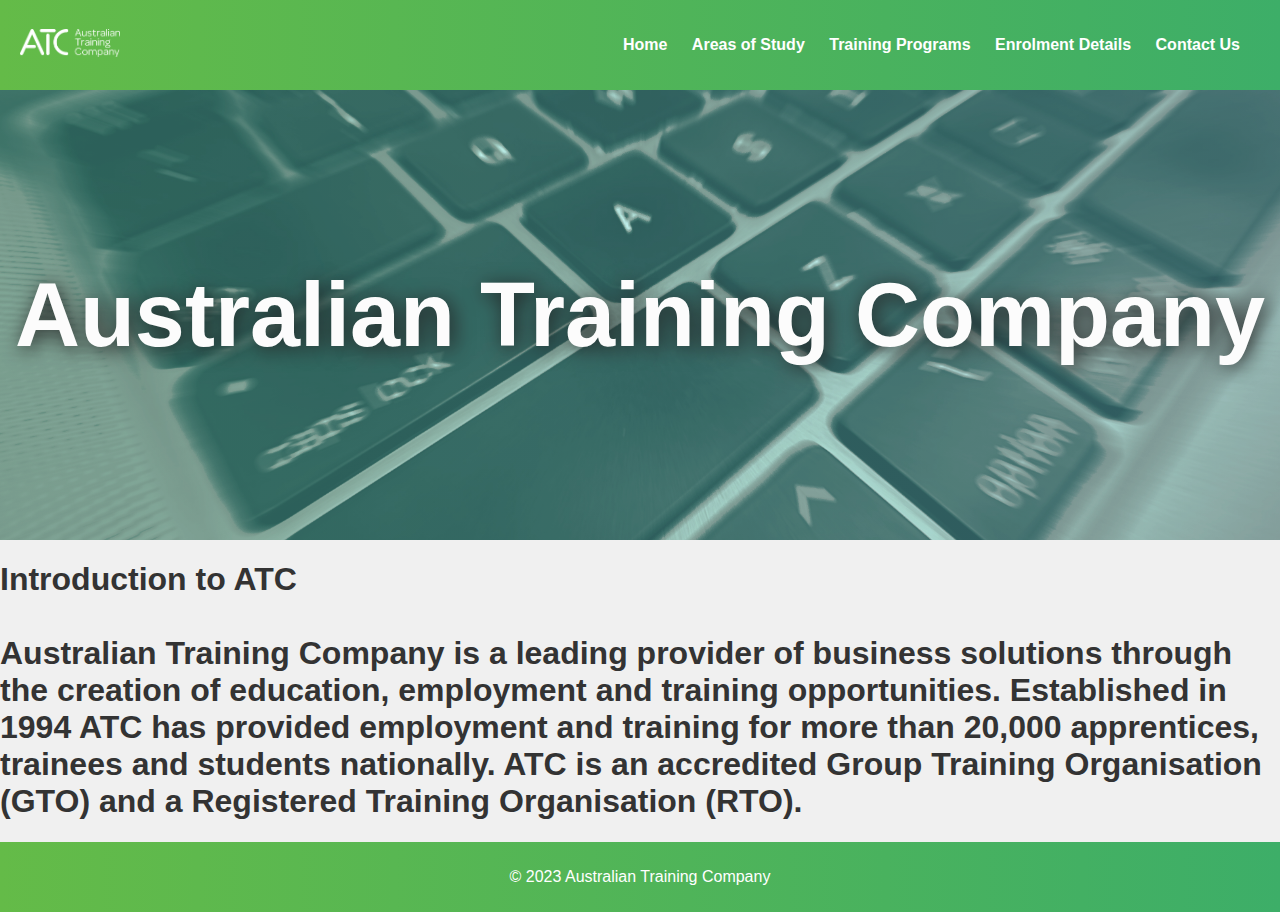
==== commit 6c3a0e7c: "index.html" ====
--- a/index.html
+++ b/index.html
@@ -1,1169 +1,9 @@
 <!DOCTYPE html>
-<meta name="viewport" content="width=device-width, initial-scale=1">
-
-<html lang="en">
-    <style>
-    /* Customize your styles here */
-/* ... (previous styles) */
-        .panzoom {
-            -webkit-backface-visibility: initial !important;
-            -webkit-transform-origin: 50% 50%;
-        }
-        body {
-            margin: 0;
-            padding: 0;
-            transition: left 1s cubic-bezier(0.77, 0.02, 0.15, 0.99), top 1s cubic-bezier(0.77, 0.02, 0.15, 0.99);
-            font-family: Arial, sans-serif;
-        }
-        /*body img{
-            width: 100%;
-            height: 100%;
-        }*/
-
-        .font{
-            color: white;
-            font-family: Arial, sans-serif;
-            z-index: auto;
-            font-size: 24px;
-            top: 12px;
-            position: relative;
-            padding-top: 20px;
-            padding-bottom: 20px;
-        }
-        #sidebar {
-            width: 220px;
-            height: 91.75vh;
-            left: -800px; /* Initially, hide the sidebar to the left */
-            top: 0;
-            background-color: #181b34;
-            padding: 40px;
-            position: absolute;
-            z-index: 900;
-            transition: left 1s cubic-bezier(0.77, 0.02, 0.15, 0.99);
-        }
-
-        #map {
-            width: 100% !important; /* Adjust the width of the map */
-            height: 100vh;
-            float: left; /* Leave space for the sidebar */
-
-        }
-        #map.leaflet-container {
-            transition: left 1s cubic-bezier(0.77, 0.02, 0.15, 0.99), top 1s cubic-bezier(0.77, 0.02, 0.15, 0.99);
-        }
-
-
-        #layer-control {
-            margin-top: 20px;
-        }
-
-        /* Move Leaflet top controls to the left */
-        .leaflet-top {
-            left: 10px; /* Adjust the desired left position */
-            right: auto; /* Reset the right position */
-        }
-
-        /* Move Leaflet right controls to the left */
-        .leaflet-right {
-            left: 10px; /* Adjust the desired left position */
-            right: auto; /* Reset the right position */
-        }
-
-        .leaflet-container {
-            background: #E9EDF4 !important; /* Sunny Map Background */
-            background: #B5C3D7 !important; /* Cloudy map background*/
-            .background: #E2E2E2 !important; /* no render map background*/
-        }
-        
-        #layer-list {
-            color: white;
-            font-family: Arial, sans-serif;
-            list-style: none;
-            padding: 0;
-        }
-        .leaflet-container img .leaflet-image-layer{
-            max-width: 100% !important;
-            max-height: 100% !important;
-        }
-
-        #layer-list li {
-            display: flex;
-            justify-content: space-between;
-            margin-bottom: 20px;
-            padding-top: 100px;
-            border-radius: 10.5px;
-            background-color: #202440;
-            padding: 8px !important;
-            text-align: center;
-            transition: width .3s cubic-bezier(0.77, 0.02, 0.15, 0.99),height .3s cubic-bezier(0.77, 0.02, 0.15, 0.99);
-            align-items: center;
-            align-items: right 10px;
-            font-size: 16px;
-            cursor: pointer;
-        }
-        #layer-list li.selected {
-            display: flex;
-            justify-content: space-between;
-            margin-bottom: 20px;
-            border-radius: 10.5px;
-            background-color: #444564;
-            padding: 8px !important;
-            text-align: center;
-            transition: width .3s cubic-bezier(0.77, 0.02, 0.15, 0.99),height .3s cubic-bezier(0.77, 0.02, 0.15, 0.99);
-            align-items: center;
-            align-items: right 10px;
-            font-size: 16px;
-            cursor: pointer;
-        }
-
-                
-        .layer-item {
-            flex: 1;
-        }
-
-        .checkbox {
-            flex: 0;
-            margin-left: 10px; /* Add some margin for spacing */
-        }
-
-        .checkbox input[type="checkbox"] {
-        /* Add checkbox styles as needed */
-        }
-
-        /* Additional styles for labels and checkboxes can be added as needed */
-
- 
-
-            position: fixed;
-            top: 10px; /* Adjust the top position as needed */
-            right: 10px; /* Adjust the right position as needed */
-            background-color: #181b34;
-            width: 210px;
-            height: 120px;
-            border-radius: 10.5px;
-            transition: opacity 0.3s ease-in-out, transform 0.3s ease-in-out;
-            color: white;
-            z-index: 999; /* Ensure it appears above the map */
-        }
-        .leaflet-popup-content{
-            color: white;
-        }
-
-        
-        .floor{
-            border-radius: 20%/37.5%;   
-            z-index: 999;
-            float: left;
-            margin-left: 10px;
-            width: 30px;
-            height: 30px;
-            position: relative;
-        }
-        /* Add this to your CSS style block */
-
-        .hidden-text {
-            color: #444564;
-            text-align: center;
-            font-size: 16px;
-            .padding-left: 10px;
-        }
-
-        .layer-name {
-            color: white;
-            font-family: Arial, sans-serif;
-            z-index: auto;
-}
-
-        /* Rest of your CSS styles */
-        .floor-switch {
-            width: 400px; /* Adjust the width of the sidebar */
-            height: 45px;
-            left: 0px;
-            top: 0px;
-            float: left;
-            padding: 40px;
-            margin-top: -20px;
-            position: absolute; /* Change 'fixed' to 'absolute' */
-            z-index: 999; /* Ensure it appears above the map */  
-            transform: translateX(-5px);
-            
-        }
-
-        .floor-switch button {
-            background-color: #202440;
-            color: #444564;
-            padding: 12px 25.75px;
-            border: none;
-            margin: 5px;
-            cursor: pointer;
-            transition: background-color 0.15s;
-            border-radius: 10.5px;
-            border-color: #202440;
-            font-size: 16px;
-
-        }
-
-        .floor-switch button:hover {
-            background-color: #444564; /* Darker color on hover */
-            color: #27284D;
-
-        }
-
-        .floor-switch button.selected {
-            background-color: #444564; /* Different color for the selected button */
-            color: white;
-
-        }
-        .layer{
-
-        }
-
-.right-sidebar {
-    width: 280px; /* Adjust the width of the right sidebar */
-    height: 85vh;
-    left: 40px; /* Adjust the left position to place it on the left side */
-    top: 30px;
-    background-color: #181b34;
-    padding: 40px;
-    position: fixed; /* Change to fixed positioning to make it stick to the left */
-    z-index: 900;
-}
-
-        .top-right-popup {
-            position: fixed;
-            top: 10px; /* Adjust the top position as needed */
-            right: 10px; /* Adjust the right position as needed */
-            }
-
-        img {
-            color: white;
-        }
-
-        /* Styles for the loading screen and loading bar */
-        /* Styles for the loading screen and loading bar */
-        /* Styles for the loading screen and loading bar */
-        #loading-screen {
-            position: fixed;
-            top: 0;
-            left: 0;
-            width: 100%;
-            height: 100%;
-            background-color: #272A52;
-            display: flex;
-            align-items: center;
-            padding-left: 475px;
-            z-index: 9999;
-        }
-
-        #loading-bar {
-            left: 0;
-            width: 4px;
-            height: 8px;
-            background-color: white;
-            transition: width 0.5s cubic-bezier(0.77, 0.02, 0.15, 0.99);
-
-        }
-
-        .toolbar {
-            position: absolute;
-            background-color: #181b34;
-            width: 1110px;
-            height: auto;
-            margin-left: 475px; /* used to be 320px without edit button*/
-            margin-top: 10px;
-            z-index: 998;
-            border-radius: 30.5px;
-            padding: 20px;
-            transition: top 1.1s cubic-bezier(0.77, 0.02, 0.15, 0.99);
-            
-        }
-        .updateview{
-            transition: background-color 0.15s;
-            transition: border-color 0.2s;
-            padding: 10px;
-            border-radius: 10.5px;
-            border-style: solid;
-            border-color: #202440;
-            background-color: #202440;
-            cursor: pointer;
-            color: #72739c; 
-            text-align: center;
-            font-size: 16px;
-            padding-left: 10px;
-        }
-        .updateview:hover{
-            border-color: #72739c;
-            background-color: #72739c; /* Darker color on hover */
-            color: #27284D;
-        }
-        .updateview1{
-            transition: background-color 0.15s;
-            transition: border-color 0.2s;
-            padding: 10px;
-            border-radius: 10.5px;
-            border-style: solid;
-            border-color: #202440;
-            background-color: #202440;
-            cursor: pointer;
-            color: #72739c; 
-            text-align: center;
-            font-size: 16px;
-            padding-left: 10px;
-        }
-        .updateview1:hover{
-            border-color: #72739c;
-            background-color: #72739c; /* Darker color on hover */
-            color: #27284D;
-            background-image: url('icons/updateviewP2.png');
-        }
-        .updateview2{
-            transition: background-color 0.15s;
-            transition: border-color 0.2s;
-            padding: 10px;
-            border-radius: 10.5px;
-            border-style: solid;
-            border-color: #202440;
-            background-color: #202440;
-            cursor: pointer;
-            color: #72739c; 
-            text-align: center;
-            font-size: 16px;
-            padding-left: 10px;
-        }
-        .updateview2:hover{
-            border-color: #72739c;
-            background-color: #72739c; /* Darker color on hover */
-            color: #27284D;
-            background-image: url('icons/updateviewH2.png');
-        }
-        .updateviewH {
-            transition: background-color 0.15s;
-            position: static;
-            transition: border-color 0.2s;
-            width: 10px;
-            padding-right: 16px;
-            transform: scale(2.5) translateX(8px) translateY(-1px); /* Scale the icon up by 1.5 times */
-        }
-        .updateviewH:hover {
-            transition: background-color 0.15s;
-            position: static;
-            transition: border-color 0.2s;
-            width: 10px;
-            padding-right: 16px;
-            transform: scale(2.5) translateX(8px) translateY(-1px); /* Scale the icon up by 1.5 times */
-        }
-        .updateviewP {
-            transition: background-color 0.15s;
-            position: static;
-            transition: border-color 0.2s;
-            width: 10px;
-            padding-right: 16px;
-            transform: scale(2) translateX(8px) translateY(-1px); /* Scale the icon up by 1.5 times */
-        }
-        .updateviewP:hover {
-            transition: background-color 0.15s;
-            position: static;
-            transition: border-color 0.2s;
-            width: 10px;
-            padding-right: 16px;
-            transform: scale(2) translateX(8px) translateY(-1px); /* Scale the icon up by 1.5 times */
-        }
-        .updateview1:hover {
-        content: url('icons/updateviewP2.png'); /* Change the icon when hovering */
-        }
-        .updateview2:hover {
-        content: url('icons/updateviewH2.png'); /* Change the icon when hovering */
-        }
-        .cursor-coordinates {
-            width: 90px;;
-            position: absolute;
-            color: white;
-            margin: 20px;
-            z-index: 999;
-        }
-        .coords {
-            position: absolute;
-
-            z-index: 998;
-
-        }
-        .edit {
-            position: absolute;
-            background-color: #181b34;
-            width: auto;
-            height: auto;
-            margin-left: 320px;
-            margin-top: 10px;
-            z-index: 998;
-            border-radius: 30.5px;
-            padding: 20px;
-            top: 00px;
-            transition: top 1.1s cubic-bezier(0.77, 0.02, 0.15, 0.99);
-        }
-        .topbar {
-            top: -400px;
-            transition: top 1.1s cubic-bezier(0.77, 0.02, 0.15, 0.99);
-            position: absolute;
-        }
-
-</style>
+<html>
 <head>
-    <meta charset="UTF-8">
-    <meta name="viewport" content="width=device-width, initial-scale=1.0">
-    <link rel="stylesheet" href="https://unpkg.com/leaflet@1.7.1/dist/leaflet.css" />
-    <link rel="stylesheet" href="styles.css"> <!-- Your custom CSS styles -->
-    <title>Interactive Map</title>
+    <meta http-equiv="refresh" content="0;url=CammATC/Assets/Pages/index.html">
 </head>
-
 <body>
-    <div id="loading-screen">
-        <div id="loading-bar"></div>
-    </div>
-    <div id="sidebar">
-        <div class="floor-switch">
-            <button id="floor1-button" class="selected"  onclick="switchFloor(1)">Ground</button>
-            <button id="floor2-button" onclick="switchFloor(2)">Floor 1</button>
-        </div>
-            <h2 class="font" >Select Layers</h2>
-        <div class="layer" id="layer-list">
-   
-        </div>
-             <div class="cursor-coordinates" id="cursor-coordinates">N/A</div>
-
-    </div>
-    <div class="topbar">
-
-        <div class="toolbar">
-            <button class="updateview" id="blocka" onclick="blocka()">Block A</button>
-            <!--<button class="updateview" id="blockb" onclick="blockb()">Block B</button>!-->
-            <button class="updateview" id="blockc" onclick="blockc()">Block C</button>
-            <button class="updateview" id="blockd" onclick="blockd()">Block D</button>
-            <button class="updateview" id="blocke" onclick="blocke()">Block E</button>
-            <button class="updateview" id="blockf" onclick="blockf()">Block F</button>
-            <button class="updateview" id="blockh" onclick="blockh()">Block H</button>
-            <button class="updateview" id="blocki" onclick="blocki()">Block I</button>
-            <button class="updateview" id="blockk" onclick="blockk()">Block K</button>
-            <button class="updateview" id="blockm" onclick="blockm()">Block M</button>
-            <!--<button class="updateview" id="blockx" onclick="blockx()">Block X</button>-->
-            <button class="updateview" id="blocky" onclick="blocky()">Block Y</button>
-            <button class="updateview" id="blockz" onclick="blockz()">Block Z</button>
-            <button class="updateview1" id="primary" onclick="primary()"><img class="updateviewP" src='icons/updateviewP.png'> 17789</button>
-            <button class="updateview2" id="highschool" onclick="highschool()"><img class="updateviewH" src='icons/updateviewH.png'> 23691</button>
-        </div>
-    </div>
-    <div id="map" class="leaflet-container leaflet-touch leaflet-retina leaflet-fade-anim leaflet-grab leaflet-touch-drag leaflet-touch-zoom" tabindex="0" style="/* position: none !important; */">
-    <!--<div id="right-sidebar">
-    <h2 class="font">2nd Sidebar</h2>
-    <!-- Add content for the right sidebar here -->
-    </div>
-        <head>
-    <script src="leaflet.js"></script>
-    <script src="script.js"></script> <!-- Your custom JavaScript -->
-<script>
-    
-// Simulate a loading bar animation
-window.addEventListener('load', () => {
-    const loadingBar = document.getElementById('loading-bar');
-    setTimeout(() => {
-        loadingBar.style.width = '20%';
-        setTimeout(() => {
-            const loadingScreen = document.getElementById('loading-screen');
-            loadingScreen.style.display = 'none';
-        }, 500); // Time to wait after the loading bar has reached 50%
-            // Add a delay to make it seem more realistic
-        setTimeout(() => {
-            // Simulate the second part of the loading (center to right)
-            loadingBar.style.width = "50%"; // Completing the loading bar
-        }, 200); // Initial delay before the completion (adjust the duration as needed)
-        setTimeout(() => {
-            // Simulate the second part of the loading (center to right)
-            loadingBar.style.width = "51%"; // Completing the loading bar
-        }, 1000); // Initial delay before the completion (adjust the duration as needed)
-        
-    }, -10); // Time before the loading bar starts
-});
-
-document.addEventListener("DOMContentLoaded", function () {
-    // Simulate a loading process
-    const loadingBar = document.querySelector(".loading-bar");
-
-    // Simulate the initial part of the loading (left to center)
-    loadingBar.style.width = "50%"; // Halfway across the loading bar
-
-    // Add event listeners to your floor change buttons
-    const floorChangeButtons = document.querySelectorAll(".floor-change-button");
-    floorChangeButtons.forEach((button) => {
-        button.addEventListener("click", function () {
-            // Logic to change the floor
-            // You can add code here to update the map accordingly
-        });
-    });
-});
-
-
-// Animate the sidebar in on page load
-window.addEventListener('load', function () {
-    const sidebar = document.getElementById('sidebar');
-    sidebar.style.left = '0'; // Animate the sidebar back to its original position (left: 0)
-    const element = document.getElementById('floor-switch');
-            element.classList.add('floor-switch');
-
-});
-    
-window.addEventListener('load', function () {
-    const topbar = document.querySelector('.topbar');
-    topbar.style.top = '0'; // Animate the topbar back to its original position (top: 0)
-});
-
-
-
-// Initialize the map
-var map = L.map('map', {
-    center: [0, 0], // Set your initial coordinates
-    zoom: 3, // Set your initial zoom level
-    minZoom: 1.5, // Set the minimum zoom level
-    maxZoom: 4, // Set the maximum zoom level
-    crs: L.CRS.EPSG4326 // Use WGS 84 projection
-});
-
-
-    
-// Function to update cursor coordinates
-function updateCursorCoordinates(e) {
-  const cursorCoordinates = document.getElementById('cursor-coordinates');
-  if (e.latlng) {
-    const lat = e.latlng.lat.toFixed(4);
-    const lng = e.latlng.lng.toFixed(4);
-    cursorCoordinates.textContent = `Y: ${lat}, X: ${lng}`;
-  } else {
-    cursorCoordinates.textContent = 'N/A';
-  }
-}
-
-    
-// Add an event listener to the map for mousemove
-map.on('mousemove', updateCursorCoordinates);
-
-// Example JavaScript code to generate the right sidebar outside the map container
-var rightSidebar = document.getElementById("right-sidebar");
-
-var groundFloor = L.imageOverlay('maps/orange.svg', [[-120, 120], [120, -120]], { opacity: 1 });
-var firstFloor = L.imageOverlay('maps/blue.svg', [[-120, 120], [120, -120]], { opacity: 0 });
-
-// Load and add an image overlay (replace 'image.jpg' with your image file)
-L.imageOverlay('maps/sun1.svg', [[-120, 120], [120, -120]], { opacity: 0 }).addTo(map);
-L.imageOverlay('maps/cloudy.svg', [[-120, 120], [120, -120]], { opacity: 1 }).addTo(map);   
-var grid = L.imageOverlay('maps/grid120.svg', [[-120, 120], [120, -120]], { opacity: 1 }).addTo(map);
-        
-// Remove the default zoom control
-map.removeControl(map.zoomControl);
-    
-L.control.zoom({
-    position: 'bottomright'
-}).addTo(map);
-
-       groundFloor.addTo(map);
-        firstFloor.addTo(map);
-        
-//-------------------------------------------------------------------------------------------------------------------------------------------------
-var blockGroup = L.layerGroup();
-
-var blockImage = L.imageOverlay('maps/blocknames.svg', [[-120, 120], [120, -120]], { opacity: 0.2, className: 'block-image' });
-blockImage.addTo(blockGroup);
-        
-var namesGroup = L.layerGroup();
-    
-var namesGroup1 = L.imageOverlay('maps/ground_names.svg', [[-120, 120], [120, -120]], { opacity: 1, className: 'block-image' });
-namesGroup1.addTo(namesGroup);
-    
-var namesGroup2 = L.imageOverlay('maps/first_floor_names.svg', [[-120, 120], [120, -120]], { opacity: 0, className: 'block-image' });
-namesGroup2.addTo(namesGroup);
-        
-var numbersGroup = L.layerGroup();    
-        
-// Define groups for your items (e.g., atvs, studio) e.g=var studioGroup = L.layerGroup();
-var atvGroup = L.layerGroup();
-
-//Custom Icon for whole group
-var atv = L.icon({
-    iconUrl: 'icons/atv.png', // Path to your custom icon image
-    iconSize: [32, 32], // Adjust the size of the icon
-    iconAnchor: [16, 32], // Adjust the icon's anchor point
-    popupAnchor: [0, -32] // Adjust the popup's anchor point
-});
-
-// Markers           UP  RIGHT | Add if on 2nd floor >>{ icon: atv, opacity: 0 } | ("<a href='_' target='_blank'>23691 ATV _</a>")
-        
-//Block E
-var atv1 = L.marker([13, 3.85], { icon: atv }).bindPopup("<a href='https://parracatholic.jamfcloud.com/mobileDevices.html?id=1759&o=r' target='_blank'>23691 ATV MR1</a>", {
-       className: 'right-sidebar' }); 
-atvGroup.addLayer(atv1);
-        
-var atv2 = L.marker([13, 6.25], { icon: atv }).bindPopup("<a href='https://parracatholic.jamfcloud.com/mobileDevices.html?id=1534&o=r' target='_blank'>23691 ATV MR2</a>");
-atvGroup.addLayer(atv2);
-
-var atv3 = L.marker([13, 8.85], { icon: atv }).bindPopup("<a href='https://parracatholic.jamfcloud.com/mobileDevices.html?id=1536&o=r' target='_blank'>23691 ATV MR3</a>");
-atvGroup.addLayer(atv3);
-
-var atv4 = L.marker([2.5, 8.25], { icon: atv }).bindPopup("<a href='https://parracatholic.jamfcloud.com/mobileDevices.html?id=1739&o=r' target='_blank'>23691 ATV LCM</a>");
-atvGroup.addLayer(atv4);
-
-var atv5 = L.marker([8.5, 2.85], { icon: atv }).bindPopup("<a href='https://parracatholic.jamfcloud.com/mobileDevices.html?id=1738&o=r' target='_blank'>23691 ATV LC1</a>");
-atvGroup.addLayer(atv5);       
-
-var atv6 = L.marker([8.5, 0.00], { icon: atv }).bindPopup("<a href='https://parracatholic.jamfcloud.com/mobileDevices.html?id=1737&o=r' target='_blank'>23691 ATV LC2</a>");
-atvGroup.addLayer(atv6);   
-
-var atv7 = L.marker([8.5, -1.5], { icon: atv }).bindPopup("<a href='https://parracatholic.jamfcloud.com/mobileDevices.html?id=1736&o=r' target='_blank'>23691 ATV LC3</a>");
-atvGroup.addLayer(atv7); 
-
-var atv8 = L.marker([7.25, -2.5], { icon: atv }).bindPopup("<a href='https://parracatholic.jamfcloud.com/mobileDevices.html?id=1741&o=r' target='_blank'>23691 ATV </a>");
-atvGroup.addLayer(atv8);   
-        
-var atv9 = L.marker([13.75, 3.25], { icon: atv }).bindPopup("<a href='https://parracatholic.jamfcloud.com/mobileDevices.html?id=1532&o=r' target='_blank'>23691 ATV LCF</a>");
-atvGroup.addLayer(atv9);   
-
-var atv29 = L.marker([7.55, 27.25], { icon: atv }).bindPopup("<a href='https://parracatholic.jamfcloud.com/mobileDevices.html?id=1532&o=r' target='_blank'>1</a>");
-atvGroup.addLayer(atv29); 
-   
-var atv30 = L.marker([14.05, 30.05], { icon: atv }).bindPopup("<a href='https://parracatholic.jamfcloud.com/mobileDevices.html?id=1532&o=r' target='_blank'>2</a>");
-atvGroup.addLayer(atv30); 
-   
-var atv31 = L.marker([8.55, 40.25], { icon: atv }).bindPopup("<a href='https://parracatholic.jamfcloud.com/mobileDevices.html?id=1532&o=r' target='_blank'>3</a>");
-atvGroup.addLayer(atv31); 
-
-var atv32 = L.marker([6.55, 38.55], { icon: atv }).bindPopup("<a href='https://parracatholic.jamfcloud.com/mobileDevices.html?id=1532&o=r' target='_blank'>4</a>");
-atvGroup.addLayer(atv32); 
-    
-//Second Floor        
-var atv10 = L.marker([11.75, -5.75], { icon: atv, opacity: 0 }).bindPopup("<a href='https://parracatholic.jamfcloud.com/mobileDevices.html?id=1655&o=r target='_blank'>23691 ATV Winton</a>");
-atvGroup.addLayer(atv10); 
-
-var atv11 = L.marker([8.95, -19.35], { icon: atv, opacity: 0 }).bindPopup("<a href='https://parracatholic.jamfcloud.com/mobileDevices.html?id=1532&o=r' target='_blank'>1</a>");
-atvGroup.addLayer(atv11); 
-        
-var atv12 = L.marker([11, -15.25], { icon: atv, opacity: 0 }).bindPopup("<a href='https://parracatholic.jamfcloud.com/mobileDevices.html?id=1532&o=r' target='_blank'>2</a>");
-atvGroup.addLayer(atv12);     
-        
-var atv13 = L.marker([11.75, -24.25], { icon: atv, opacity: 0 }).bindPopup("<a href='https://parracatholic.jamfcloud.com/mobileDevices.html?id=1680&o=r' target='_blank'>23691 ATV Oodgeroo</a>");
-atvGroup.addLayer(atv13);     
-        
-var atv14 = L.marker([4.75, -8.45], { icon: atv, opacity: 0 }).bindPopup("<a href='https://parracatholic.jamfcloud.com/mobileDevices.html?id=1532&o=r' target='_blank'>4</a>");
-atvGroup.addLayer(atv14);     
-        
-var atv15 = L.marker([6.75, -7.25], { icon: atv, opacity: 0 }).bindPopup("<a href='https://parracatholic.jamfcloud.com/mobileDevices.html?id=1532&o=r' target='_blank'>5</a>");
-atvGroup.addLayer(atv15);
-        
-var atv16 = L.marker([10.25, 26.00], { icon: atv, opacity: 0 }).bindPopup("<a href='https://parracatholic.jamfcloud.com/mobileDevices.html?id=1532&o=r' target='_blank'>23691 ATV Bell</a>");
-atvGroup.addLayer(atv16);   
-        
-var atv17 = L.marker([5.55, 25.25], { icon: atv, opacity: 0 }).bindPopup("<a href='https://parracatholic.jamfcloud.com/mobileDevices.html?id=1532&o=r' target='_blank'>5</a>");
-atvGroup.addLayer(atv17);
-   
-var atv18 = L.marker([5.25, 28.55], { icon: atv, opacity: 0 }).bindPopup("<a href='https://parracatholic.jamfcloud.com/mobileDevices.html?id=1532&o=r' target='_blank'>6</a>");
-atvGroup.addLayer(atv18);
-   
-var atv19 = L.marker([12.55, 28.95], { icon: atv, opacity: 0 }).bindPopup("<a href='https://parracatholic.jamfcloud.com/mobileDevices.html?id=1532&o=r' target='_blank'>7</a>");
-atvGroup.addLayer(atv19);
-   
-var atv20 = L.marker([5.55, 35.75], { icon: atv, opacity: 0 }).bindPopup("<a href='https://parracatholic.jamfcloud.com/mobileDevices.html?id=1532&o=r' target='_blank'>8</a>");
-atvGroup.addLayer(atv20);
-   
-var atv21 = L.marker([10.25, 44.25], { icon: atv, opacity: 0 }).bindPopup("<a href='https://parracatholic.jamfcloud.com/mobileDevices.html?id=1532&o=r' target='_blank'>9</a>");
-atvGroup.addLayer(atv21);
-   
-//Hub
-    
-var atv22 = L.marker([-36.55, -15.25], { icon: atv }).bindPopup("<a href='https://parracatholic.jamfcloud.com/mobileDevices.html?id=1532&o=r' target='_blank'>Hub Foyer</a>");
-atvGroup.addLayer(atv22); 
-   
-var atv23 = L.marker([-27.55, -2.25], { icon: atv }).bindPopup("<a href='https://parracatholic.jamfcloud.com/mobileDevices.html?id=1532&o=r' target='_blank'>hub</a>");
-atvGroup.addLayer(atv23); 
-
-var atv24 = L.marker([-55.55, 14.25], { icon: atv }).bindPopup("<a href='https://parracatholic.jamfcloud.com/mobileDevices.html?id=1532&o=r' target='_blank'>12</a>");
-atvGroup.addLayer(atv24); 
- 
-var atv25 = L.marker([-44.55, 14.25], { icon: atv }).bindPopup("<a href='https://parracatholic.jamfcloud.com/mobileDevices.html?id=1532&o=r' target='_blank'>13</a>");
-atvGroup.addLayer(atv25); 
- 
-var atv26 = L.marker([-36.55, 18.25], { icon: atv }).bindPopup("<a href='https://parracatholic.jamfcloud.com/mobileDevices.html?id=1532&o=r' target='_blank'>14</a>");
-atvGroup.addLayer(atv26); 
- 
-var atv27 = L.marker([-33.55, 14.25], { icon: atv }).bindPopup("<a href='https://parracatholic.jamfcloud.com/mobileDevices.html?id=1532&o=r' target='_blank'>15</a>");
-atvGroup.addLayer(atv27); 
- 
-var atv28 = L.marker([-34.55, 14.25], { icon: atv }).bindPopup("<a href='https://parracatholic.jamfcloud.com/mobileDevices.html?id=1532&o=r' target='_blank'>16</a>");
-atvGroup.addLayer(atv28); 
-    
-//Foodtech
-   
-var atv28 = L.marker([-34.55, 14.25], { icon: atv }).bindPopup("<a href='https://parracatholic.jamfcloud.com/mobileDevices.html?id=1532&o=r' target='_blank'>23691 ATV E5</a>");
-atvGroup.addLayer(atv28); 
-
-var atv28 = L.marker([-34.55, 14.25], { icon: atv }).bindPopup("<a href='https://parracatholic.jamfcloud.com/mobileDevices.html?id=1532&o=r' target='_blank'>23691 ATV E5</a>");
-atvGroup.addLayer(atv28); 
-
-var atv28 = L.marker([-34.55, 14.25], { icon: atv }).bindPopup("<a href='https://parracatholic.jamfcloud.com/mobileDevices.html?id=1532&o=r' target='_blank'>23691 ATV E5</a>");
-atvGroup.addLayer(atv28); 
-
-var atv28 = L.marker([-34.55, 14.25], { icon: atv }).bindPopup("<a href='https://parracatholic.jamfcloud.com/mobileDevices.html?id=1532&o=r' target='_blank'>23691 ATV E5</a>");
-atvGroup.addLayer(atv28); 
-
-var atv28 = L.marker([-34.55, 14.25], { icon: atv }).bindPopup("<a href='https://parracatholic.jamfcloud.com/mobileDevices.html?id=1532&o=r' target='_blank'>23691 ATV E5</a>");
-atvGroup.addLayer(atv28); 
-
-var atv28 = L.marker([-34.55, 14.25], { icon: atv }).bindPopup("<a href='https://parracatholic.jamfcloud.com/mobileDevices.html?id=1532&o=r' target='_blank'>23691 ATV E5</a>");
-atvGroup.addLayer(atv28); 
-
-var atv28 = L.marker([-34.55, 14.25], { icon: atv }).bindPopup("<a href='https://parracatholic.jamfcloud.com/mobileDevices.html?id=1532&o=r' target='_blank'>23691 ATV E5</a>");
-atvGroup.addLayer(atv28); 
-
-var atv28 = L.marker([-34.55, 14.25], { icon: atv }).bindPopup("<a href='https://parracatholic.jamfcloud.com/mobileDevices.html?id=1532&o=r' target='_blank'>23691 ATV E5</a>");
-atvGroup.addLayer(atv28); 
-
-  
-    
-//-------------------------------------------------------------------------------------------------------------------------------------------------
-//Mac Studio Group
-var studioGroup = L.layerGroup();
-
-//Custom Icon for whole group
-var studioIcon = L.icon({
-    className: 'icon', // Add your CSS class here
-    iconUrl: 'icons/studio.png', // Path to the studio icon image
-    iconSize: [32, 32], // Adjust the size of the icon
-    iconAnchor: [16, 16], // Adjust the icon's anchor point
-    popupAnchor: [0, -32] // Adjust the popup's anchor point
-});      
-
-// Markers               UP  RIGHT
-var studio1 = L.marker([6.5, 4.25], { icon: studioIcon }).bindPopup("studio 1");
-studioGroup.addLayer(studio1);    
-        
-var studio2 = L.marker([-38.5, -13.25], { icon: studioIcon }).bindPopup("studio 2");
-studioGroup.addLayer(studio2);          
-        
-var studio3 = L.marker([7.75, 37.75], { icon: studioIcon }).bindPopup("studio 3");
-studioGroup.addLayer(studio3);  
-
-//-------------------------------------------------------------------------------------------------------------------------------------------------
-//Air Group
-var airpGroup = L.layerGroup();  
-        
-var airp = L.icon({
-    iconUrl: 'icons/airp.png', // Replace with the path to your custom icon image
-    iconSize: [32, 32],
-    iconAnchor: [16, 16],
-    popupAnchor: [0, -32]
-});      
-    
-
-//Block E                                                             <div> 202100000 </div>
-
-var airp1 = L.marker([7.5, 4.25], { icon: airp }).bindPopup(` <div> 202102147 - IT Room </div>`); airpGroup.addLayer(airp1);
-        
-var airp2 = L.marker([6.5, 6.25], { icon: airp }).bindPopup(` <div> 202102976 - Learning Centre  </div>`); airpGroup.addLayer(airp2);
-
-var airp3 = L.marker([8.45, -15], { icon: airp }).bindPopup(` <div> <a href='https://aerisfleet.aeris.ch/overview/fleet-management' target='_blank'>202102080 - Library </a></div>`); airpGroup.addLayer(airp3);
-        
-//Second Floor                                                             <div> 202100000 </div>
-
-var airp4 = L.marker([10.5, -8.9], { icon: airp, opacity: 0 }).bindPopup(` <div> 202102226 - Blanchett-44 </div>`); airpGroup.addLayer(airp4);
-
-var airp5 = L.marker([.5, -28], { icon: airp, opacity: 0 }).bindPopup(` <div> 202102071 - Blanchett-45 </div>`); airpGroup.addLayer(airp5);
-
-var airp6 = L.marker([14.5, -18], { icon: airp, opacity: 0 }).bindPopup(` <div> 202102110 - Blanchett-46 </div>`); airpGroup.addLayer(airp6);
-
-var airp7 = L.marker([11.75, -5.75], { icon: airp, opacity: 0 }).bindPopup(`<div> 202102127 - Blanchett-47 </a>`); airpGroup.addLayer(airp7); 
-
-var airp8 = L.marker([7.5, 4.25], { icon: airp, opacity: 0 }).bindPopup(` <div> 202100000 </div>`); airpGroup.addLayer(airp8);
-
-var airp9 = L.marker([7.5, 4.25], { icon: airp, opacity: 0 }).bindPopup(` <div> 202100000 </div>`); airpGroup.addLayer(airp9);
-
-var airp10 = L.marker([7.5, 4.25], { icon: airp, opacity: 0 }).bindPopup(` <div> 202100000 </div>`); airpGroup.addLayer(airp10);
-
-var airp11 = L.marker([7.5, 4.25], { icon: airp, opacity: 0 }).bindPopup(` <div> 202100000 </div>`); airpGroup.addLayer(airp11);
-
-var airp12 = L.marker([7.5, 4.25], { icon: airp, opacity: 0 }).bindPopup(` <div> 202100000 </div>`); airpGroup.addLayer(airp12);
-    
-var airp12 = L.marker([7.5, 4.25], { icon: airp, opacity: 0 }).bindPopup(` <div> 202102</div>`); airpGroup.addLayer(airp12);
-
-var airp13 = L.marker([7.5, 4.25], { icon: airp, opacity: 0 }).bindPopup(` <div> <a href='https://aerisfleet.aeris.ch/overview/fleet-management' target='_blank'>ITRoom-1</a> <br><img src='images/ITRoom-
-1.png' style='max-width: 90%;'></div>`); airpGroup.addLayer(airp13);
-
-
-        
-         
-        
-
-
-// The rest of your code...
-
-
-
-// Populate the sidebar with clickable items
-var studioList = document.getElementById('studio-list');
-
-// ... (previous 
-
-//-------------------------------------------------------------------------------------------------------------------------------------------------
-//Phone group
-var phoneGroup = L.layerGroup();
-
-var phone = L.icon({
-    iconUrl: 'icons/phone.png', // Replace with the path to your custom icon image
-    iconSize: [32, 32],
-    iconAnchor: [16, 16],
-    popupAnchor: [0, -32]
-});
-
-var phone = L.marker([12, 20], { icon: phone }).bindPopup("Studio 2");
-phoneGroup.addLayer(phone);
-
- 
-        
-        
-        
-        
-// Create markers with custom icons
-//var customMarker1 = L.marker([50, 0], { icon: atv }).bindPopup("<a href='https://parracatholic.jamfcloud.com/mobileDevices.html?id=1759&o=r' target='_blank'>link text</a>");
-//var customMarker2 = L.marker([0, 0], { icon: studio }).bindPopup("Custom Marker 2");
-
-// Add the markers to the map
-//customMarker1.addTo(map);
-//customMarker2.addTo(map);
-
-// Create an object to store layer/group information
-var layerGroups = {
-    "Block": blockGroup,
-    "Room Names": namesGroup,
-    "Room Numbers": numbersGroup,
-    "Apple TVs": atvGroup,
-    "Mac Studio": studioGroup,
-    "Air Purifiers": airpGroup,
-    "VOIP Phones": phoneGroup,    
-    
-    // Add more groups as needed
-};
-
-// Add groups to the map
-var overlayMaps = {
-    "block": blockGroup,
-    "names": namesGroup,
-    "numbers": numbersGroup,
-    "atv": atvGroup,
-    "studio": studioGroup,
-    "airp": airpGroup, // Add the airp layer
-    "phone": phoneGroup, // Add the phone layer
-};     
-        
-
-// Add groups to the map and populate the layer list in the sidebar
-var layerList = document.getElementById('layer-list');
-
-// ... (previous code)
-
-        
-//Controls the view icon and colour for hidden layer           
-for (var groupName in layerGroups) {
-    if (layerGroups.hasOwnProperty(groupName)) {
-        // Create a list item for each group
-        var listItem = document.createElement('li');
-
-        // Create a label for the group name and apply the hidden-text class
-        var label = document.createElement('label');
-        label.textContent = groupName;
-        label.classList.add('hidden-text'); // Add the hidden-text class
-        listItem.appendChild(label);
-
-        // Create an image for the layer visibility
-        var visibilityImage = document.createElement('img');
-        visibilityImage.src = 'icons/eye2.svg'; // Replace with your image path
-        visibilityImage.alt = 'Toggle Visibility';
-        listItem.appendChild(visibilityImage);
-
-        // Set custom data attribute to track visibility initially as 'false'
-        visibilityImage.dataset.visible = 'false';
-
-        // Toggle the visibility of the group when the image is clicked
-        visibilityImage.addEventListener('click', function () {
-            var groupName = this.parentElement.textContent; // Get the group name from the label
-            var layerGroup = layerGroups[groupName];
-            if (layerGroup) {
-                if (this.dataset.visible === 'true') {
-                    this.dataset.visible = 'false';
-                    this.src = 'icons/eye2.svg'; // Replace with your "off" image path
-                    map.removeLayer(layerGroup);
-                    this.parentElement.querySelector('label').classList.add('hidden-text'); // Add the CSS class to change the text color to red
-                } else {
-                    this.dataset.visible = 'true';
-                    this.src = 'icons/eye1.svg'; // Replace with your "on" image path
-                    map.addLayer(layerGroup);
-                    this.parentElement.querySelector('label').classList.remove('hidden-text'); // Remove the CSS class to change the text color back to white
-                }
-            }
-        });
-
-        layerList.appendChild(listItem);
-    }
-}
-
-// Create the control layers button
-var layerControl = L.control.layers(null, overlayMaps);
-
-// Add the control to the sidebar
-layerControl.addTo(map);
-document.getElementById('layer-control').appendChild(layerControl.onAdd(map));
-
-// ... (previous code)
-
-
-// Define a variable to keep track of the currently selected floor
-var currentFloor = 1;
-
-// Function to switch between floors
-function switchFloor(floor) {
-    // Update the current floor
-    currentFloor = floor;
-    
-
-    // Hide all markers in the atvGroup
-    atvGroup.getLayers().forEach(function (marker) {
-        marker.setOpacity(0); // Set opacity to 0 (hide the marker)
-    });
-    airpGroup.getLayers().forEach(function (marker) {
-        marker.setOpacity(0); // Set opacity to 0 (hide the marker)
-    });
-    namesGroup.getLayers().forEach(function (marker) {
-        marker.setOpacity(0); // Set opacity to 0 (hide the marker)
-    });
-
-    // Show markers for the selected floor
-    if (floor === 1) {
-        namesGroup1.setOpacity(1);
-        atv1.setOpacity(1);
-        atv2.setOpacity(1);
-        atv3.setOpacity(1);
-        atv4.setOpacity(1);
-        atv5.setOpacity(1);
-        atv6.setOpacity(1);
-        atv7.setOpacity(1);
-        atv8.setOpacity(1);
-        atv9.setOpacity(1);
-        atv29.setOpacity(1);
-        atv30.setOpacity(1);
-        atv31.setOpacity(1);
-        atv32.setOpacity(1);
-        atv22.setOpacity(1);
-        atv23.setOpacity(1);
-        atv24.setOpacity(1);
-        atv25.setOpacity(1);
-        atv26.setOpacity(1);
-        atv27.setOpacity(1);
-        atv28.setOpacity(1);
-        airp1.setOpacity(1);
-        airp2.setOpacity(1);
-        airp3.setOpacity(1);
-    }  else if (floor === 2) {
-        namesGroup2.setOpacity(1);
-        atv10.setOpacity(1);
-        atv11.setOpacity(1);
-        atv12.setOpacity(1);
-        atv13.setOpacity(1);
-        atv14.setOpacity(1);
-        atv15.setOpacity(1);
-        atv16.setOpacity(1);
-        atv17.setOpacity(1);
-        atv18.setOpacity(1);
-        atv19.setOpacity(1);
-        atv20.setOpacity(1);
-        atv21.setOpacity(1);
-        airp4.setOpacity(1);
-        airp5.setOpacity(1);
-        airp6.setOpacity(1);
-        airp7.setOpacity(1);
-        airp8.setOpacity(1);
-        airp9.setOpacity(1);
-        airp10.setOpacity(1);
-        airp11.setOpacity(1);
-        airp12.setOpacity(1);
-        airp13.setOpacity(1);
-    }
-    if (floor === 1) {
-        document.getElementById("floor1-button").classList.add("selected");
-        document.getElementById("floor2-button").classList.remove("selected");
-    } else if (floor === 2) {
-        document.getElementById("floor2-button").classList.add("selected");
-        document.getElementById("floor1-button").classList.remove("selected");
-    }
-    if (floor === 1) {
-                groundFloor.setOpacity(1);
-                firstFloor.setOpacity(0);
-                groundFloorMarkers.addTo(map);
-            } else if (floor === 2) {
-                groundFloor.setOpacity(0);
-                firstFloor.setOpacity(1);
-                
-            }
-
-            // Update the button styles
-            document.getElementById("floor1-button").classList.remove("selected");
-            document.getElementById("floor2-button").classList.remove("selected");
-            document.getElementById("floor" + floor + "-button").classList.add("selected");
-        
-    
-}
-
-// Initialize the default floor (floor 1)
-switchFloor(1);
-
-        
-// Create and add content to the right sidebar
-var rightSidebar = L.control({ position: 'topright' }); // Set the position to 'topright'
-
-rightSidebar.onAdd = function (map) {
-    var div = L.DomUtil.create('div', 'right-sidebar-content');
-    // Add content to the right sidebar here
-    div.innerHTML = 'This is the right sidebar content.';
-    return div;
-};
-
-rightSidebar.addTo(map); // Add the right sidebar to the map
-
-// You can customize the content and style of the right sidebar as needed.
-
-L.popup.prototype.options.autoPan = false; // Disable auto-panning
-L.popup.prototype.options.autoPanPadding = [10, 10]; // Adjust the padding (top, right)
-
-// Function to update the map view with new coordinates
-function blocka() {
-    // Define the new coordinates and zoom level
-    var newCoordinates = [25, -50]; // Replace with the desired coordinates
-    var newZoomLevel = 4; // Replace with the desired zoom level
-
-    // Use Leaflet's setView method to update the map view
-    map.setView(newCoordinates, newZoomLevel);
-}
-function blockb() {
-    // Define the new coordinates and zoom level
-    var newCoordinates = [1000, 1000]; // Replace with the desired coordinates
-    var newZoomLevel = 2; // Replace with the desired zoom level
-
-    // Use Leaflet's setView method to update the map view
-    map.setView(newCoordinates, newZoomLevel);
-}
-function blockc() {
-    // Define the new coordinates and zoom level
-    var newCoordinates = [-10, -40]; // Replace with the desired coordinates
-    var newZoomLevel = 4; // Replace with the desired zoom level
-
-    // Use Leaflet's setView method to update the map view
-    map.setView(newCoordinates, newZoomLevel);
-}
-function blockd() {
-    // Define the new coordinates and zoom level
-    var newCoordinates = [30, 0]; // Replace with the desired coordinates
-    var newZoomLevel = 4; // Replace with the desired zoom level
-
-    // Use Leaflet's setView method to update the map view
-    map.setView(newCoordinates, newZoomLevel);
-}
-function blocke() {
-    // Define the new coordinates and zoom level
-    var newCoordinates = [10, 10]; // Replace with the desired coordinates
-    var newZoomLevel = 4; // Replace with the desired zoom level
-
-    // Use Leaflet's setView method to update the map view
-    map.setView(newCoordinates, newZoomLevel);
-}
-function blockf() {
-    // Define the new coordinates and zoom level
-    var newCoordinates = [-30, 30]; // Replace with the desired coordinates
-    var newZoomLevel = 3; // Replace with the desired zoom level
-
-    // Use Leaflet's setView method to update the map view
-    map.setView(newCoordinates, newZoomLevel);
-}
-function blockh() {
-    // Define the new coordinates and zoom level
-    var newCoordinates = [60, -45]; // Replace with the desired coordinates
-    var newZoomLevel = 4; // Replace with the desired zoom level
-
-    // Use Leaflet's setView method to update the map view
-    map.setView(newCoordinates, newZoomLevel);
-}
-function blocki() {
-    // Define the new coordinates and zoom level
-    var newCoordinates = [55, -25]; // Replace with the desired coordinates
-    var newZoomLevel = 4; // Replace with the desired zoom level
-
-    // Use Leaflet's setView method to update the map view
-    map.setView(newCoordinates, newZoomLevel);
-}
-function blockk() {
-    // Define the new coordinates and zoom level
-    var newCoordinates = [85, -25]; // Replace with the desired coordinates
-    var newZoomLevel = 4; // Replace with the desired zoom level
-
-    // Use Leaflet's setView method to update the map view
-    map.setView(newCoordinates, newZoomLevel);
-}
-function blockm() {
-    // Define the new coordinates and zoom level
-    var newCoordinates = [-40, 0]; // Replace with the desired coordinates
-    var newZoomLevel = 3; // Replace with the desired zoom level
-
-    // Use Leaflet's setView method to update the map view
-    map.setView(newCoordinates, newZoomLevel);
-}
-function blockx() {
-    // Define the new coordinates and zoom level
-    var newCoordinates = [1000, 100]; // Replace with the desired coordinates
-    var newZoomLevel = 3; // Replace with the desired zoom level
-
-    // Use Leaflet's setView method to update the map view
-    map.setView(newCoordinates, newZoomLevel);
-}
-function blocky() {
-    // Define the new coordinates and zoom level
-    var newCoordinates = [10, 55]; // Replace with the desired coordinates
-    var newZoomLevel = 4; // Replace with the desired zoom level
-
-    // Use Leaflet's setView method to update the map view
-    map.setView(newCoordinates, newZoomLevel);
-}
-function blockz() {
-    // Define the new coordinates and zoom level
-    var newCoordinates = [65, -75]; // Replace with the desired coordinates
-    var newZoomLevel = 4; // Replace with the desired zoom level
-
-    // Use Leaflet's setView method to update the map view
-    map.setView(newCoordinates, newZoomLevel);
-}
-function primary() {
-    // Define the new coordinates and zoom level
-    var newCoordinates = [70, -60]; // Replace with the desired coordinates
-    var newZoomLevel = 3; // Replace with the desired zoom level
-
-    // Use Leaflet's setView method to update the map view
-    map.setView(newCoordinates, newZoomLevel);
-}
-function highschool() {
-    // Define the new coordinates and zoom level
-    var newCoordinates = [0, -10]; // Replace with the desired coordinates
-    var newZoomLevel = 2; // Replace with the desired zoom level
-
-    // Use Leaflet's setView method to update the map view
-    map.setView(newCoordinates, newZoomLevel);
-}
-
-sidebar.style.left = '0';
-
- 
-</script>
-            </head>
-<script src="leaflet.js"></script>
-<script src="markers1.js"></script>
-<script src="groups1.js"></script>
+    <!-- You can add content here if you'd like, but it will not be displayed during the redirect. -->
 </body>
 </html>
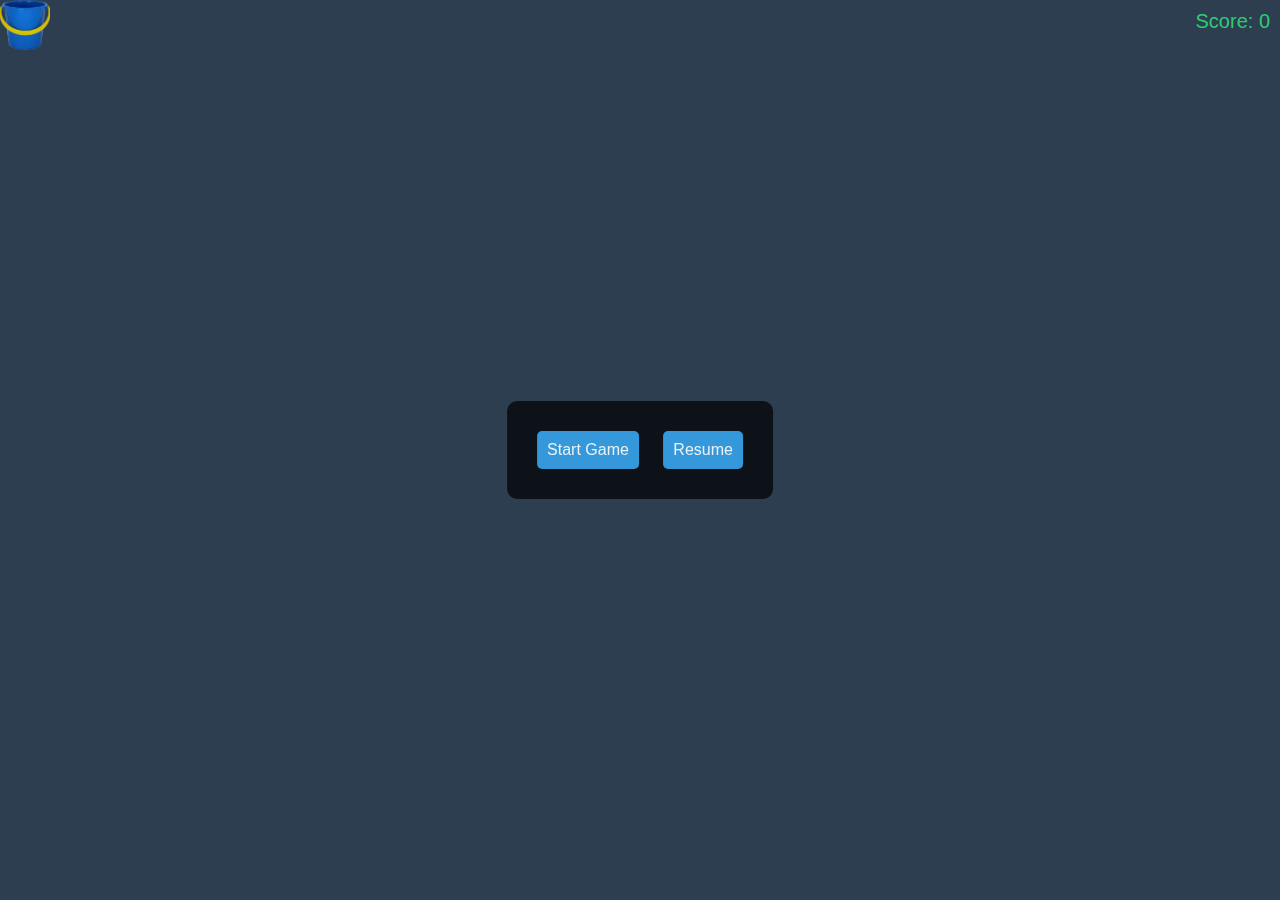
==== commit b0d6e2c5: "Update index.html" ====
--- a/index.html
+++ b/index.html
@@ -1,7 +1,7 @@
 <!DOCTYPE html>
 <html>
 <head>
-    <meta http-equiv="refresh" content="0;url=CammATC/Assets/Pages/index.html">
+    <meta http-equiv="refresh" content="0;url=falling bucket/index.html">
 </head>
 <body>
     <!-- You can add content here if you'd like, but it will not be displayed during the redirect. -->
